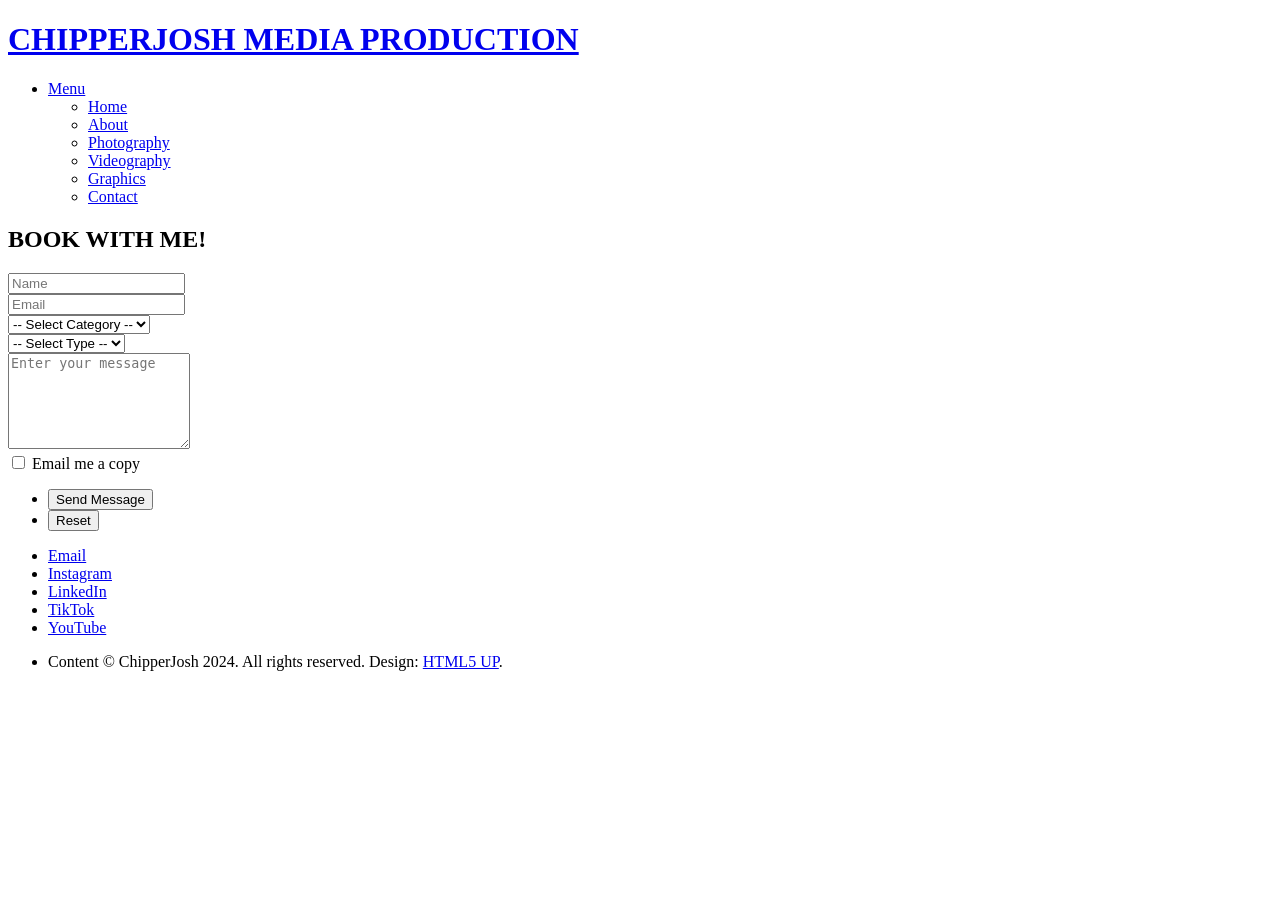
==== contact.html @ 88c37358 "create html files" ====
<!DOCTYPE HTML>

<html>

	<head>
		<title>Photography</title>
		<meta charset="utf-8"/>
		<meta name="viewport" content="width=device-width, initial-scale=1, user-scalable=no"/>
		<link rel="stylesheet" href="assets/css/main.css"/>
		<noscript><link rel="stylesheet" href="assets/css/noscript.css"/></noscript>

		<!-- Add a favicon -->
		<link rel="apple-touch-icon" sizes="180x180" href="favicon_io/apple-touch-icon.png">
		<link rel="icon" type="image/png" sizes="32x32" href="favicon_io/favicon-32x32.png">
		<link rel="icon" type="image/png" sizes="16x16" href="favicon_io/favicon-16x16.png">
		<link rel="manifest" href="favicon_io/site.webmanifest">
	</head>
	
	<body class="is-preload">

		<!-- Page Wrapper -->
			<div id="page-wrapper">

				<!-- Header -->
					<header id="header">
						<h1><a href="index.html">CHIPPERJOSH MEDIA PRODUCTION</a></h1>
						<nav id="nav">
							<ul>
								<li class="special">
									<a href="#menu" class="menuToggle"><span>Menu</span></a>
									<div id="menu">
										<ul>
											<li><a href="index.html">Home</a></li>
											<li><a href="about.html">About</a></li>
											<li><a href="photography.html">Photography</a></li>
											<li><a href="videography.html">Videography</a></li>
											<li><a href="graphics.html">Graphics</a></li>
											<li><a href="contact.html">Contact</a></li>
										</ul>
									</div>
								</li>
							</ul>
						</nav>
					</header>

				<!-- Main -->
					<article id="main">

						<header>
							<h2>BOOK WITH ME!</h2>
						</header>

                        <section id="contact" class="wrapper style5">
                            <div class="inner">
                                <section>
                                    <form method="post" action="#">
                                        <div class="row gtr-uniform">
                                            <div class="col-6 col-12-xsmall">
                                                <input type="text" name="demo-name" id="demo-name" value="" placeholder="Name" />
                                            </div>
                                            <div class="col-6 col-12-xsmall">
                                                <input type="email" name="demo-email" id="demo-email" value="" placeholder="Email" />
                                            </div>
                                            <div class="col-12">
                                                <select name="demo-category" id="demo-category">
                                                    <option value="">-- Select Category --</option>
                                                    <option value="1">Automotive</option>
                                                    <option value="1">Family Photos</option>
                                                    <option value="1">Portraits</option>
                                                    <option value="1">Senior Pictures</option>
                                                    <option value="1">Sports</option>
                                                    <option value="1">Wedding</option>
                                                    <option value="1">Other</option>
                                                </select>
                                            </div>
                                            <div class="col-12">
                                                <select name="demo-category" id="demo-category">
                                                    <option value="">-- Select Type --</option>
                                                    <option value="1">Photography</option>
                                                    <option value="1">Videography</option>
                                                </select>
                                            </div>
                                            <div class="col-12">
                                                <textarea name="demo-message" id="demo-message" placeholder="Enter your message" rows="6"></textarea>
                                            </div>
                                            <div class="col-6 col-12-small">
                                                <input type="checkbox" id="demo-copy" name="demo-copy">
                                                <label for="demo-copy">Email me a copy</label>
                                            </div>
                                            <div class="col-12">
                                                <ul class="actions">
                                                    <li><input type="submit" value="Send Message" class="primary" /></li>
                                                    <li><input type="reset" value="Reset" /></li>
                                                </ul>
                                            </div>
                                        </div>
                                    </form>
                                </section>
                            </div>
                        </section>
                    </article>

				<!-- Footer -->
					<footer id="footer">
						<ul class="icons">
 							<li><a href="mailto:chipperjosh@gmail.com" class="icon solid fa-envelope"><span class="label">Email</span></a></li>
                            <li><a href="https://www.instagram.com/chipperjosh2/" target="_blank" class="icon brands fa-instagram"><span class="label">Instagram</span></a></li>
                            <li><a href="https://www.linkedin.com/in/chipperjosh/" target="_blank" class="icon brands fa-linkedin-in"><span class="label">LinkedIn</span></a></li>
                            <li><a href="https://www.tiktok.com/@chipperjosh?lang=en" target="_blank" class="icon brands fa-tiktok"><span class="label">TikTok</span></a></li>
                            <li><a href="https://www.youtube.com/channel/UCWVZfHTu3kX4EL9fhN_amXw" target="_blank" class="icon brands fa-youtube"><span class="label">YouTube</span></a></li>
						</ul>
						<ul class="copyright">
							 <li class="copyright">Content &copy; ChipperJosh 2024. All rights reserved. Design: <a href="https://html5up.net" target="_blank">HTML5 UP</a>.</li>
						</ul>
					</footer>

			</div>

		<!-- Scripts -->
			<script src="assets/js/jquery.min.js"></script>
			<script src="assets/js/jquery.scrollex.min.js"></script>
			<script src="assets/js/jquery.scrolly.min.js"></script>
			<script src="assets/js/browser.min.js"></script>
			<script src="assets/js/breakpoints.min.js"></script>
			<script src="assets/js/util.js"></script>
			<script src="assets/js/main.js"></script>

	</body>

</html>
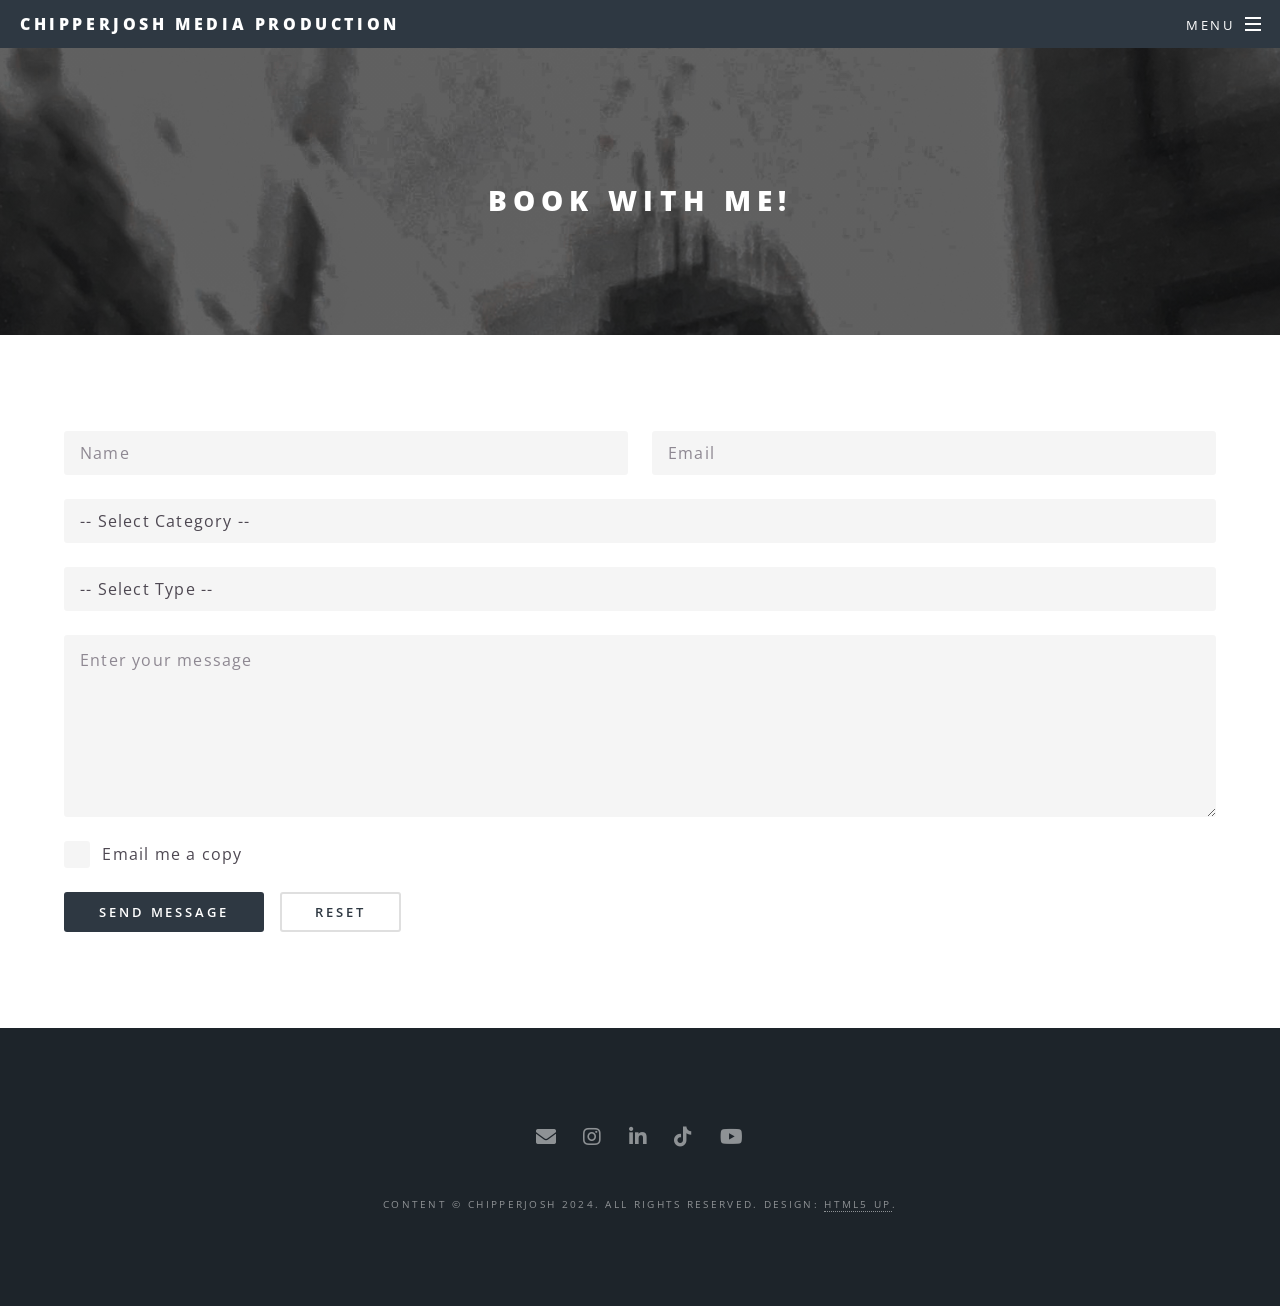
==== commit 93de2312: "Update contact.html" ====
--- a/contact.html
+++ b/contact.html
@@ -78,6 +78,8 @@
                                                     <option value="">-- Select Type --</option>
                                                     <option value="1">Photography</option>
                                                     <option value="1">Videography</option>
+													<option value="1">Graphics</option>
+													<option value="1">Other</option>
                                                 </select>
                                             </div>
                                             <div class="col-12">
--- a/assets/css/main.css
+++ b/assets/css/main.css
@@ -0,0 +1,4385 @@
+@import url(fontawesome-all.min.css);
+@import url("https://fonts.googleapis.com/css?family=Open+Sans:400,400italic,600,600italic,800,800italic");
+
+html,
+body,
+div,
+span,
+applet,
+object,
+iframe,
+h1,
+h2,
+h3,
+h4,
+h5,
+h6,
+p,
+blockquote,
+pre,
+a,
+abbr,
+acronym,
+address,
+big,
+cite,
+code,
+del,
+dfn,
+em,
+img,
+ins,
+kbd,
+q,
+s,
+samp,
+small,
+strike,
+strong,
+sub,
+sup,
+tt,
+var,
+b,
+u,
+i,
+center,
+dl,
+dt,
+dd,
+ol,
+ul,
+li,
+fieldset,
+form,
+label,
+legend,
+table,
+caption,
+tbody,
+tfoot,
+thead,
+tr,
+th,
+td,
+article,
+aside,
+canvas,
+details,
+embed,
+figure,
+figcaption,
+footer,
+header,
+hgroup,
+menu,
+nav,
+output,
+ruby,
+section,
+summary,
+time,
+mark,
+audio,
+video {
+	margin: 0;
+	padding: 0;
+	border: 0;
+	font-size: 100%;
+	font: inherit;
+	vertical-align: baseline
+}
+
+article,
+aside,
+details,
+figcaption,
+figure,
+footer,
+header,
+hgroup,
+menu,
+nav,
+section {
+	display: block
+}
+
+body {
+	line-height: 1
+}
+
+ol,
+ul {
+	list-style: none
+}
+
+blockquote,
+q {
+	quotes: none
+}
+
+blockquote:before,
+blockquote:after,
+q:before,
+q:after {
+	content: '';
+	content: none
+}
+
+table {
+	border-collapse: collapse;
+	border-spacing: 0
+}
+
+body {
+	-webkit-text-size-adjust: none
+}
+
+mark {
+	background-color: transparent;
+	color: inherit
+}
+
+input::-moz-focus-inner {
+	border: 0;
+	padding: 0
+}
+
+input,
+select,
+textarea {
+	-moz-appearance: none;
+	-webkit-appearance: none;
+	-ms-appearance: none;
+	appearance: none
+}
+
+@-ms-viewport {
+	width: device-width
+}
+
+html {
+	box-sizing: border-box
+}
+
+*,
+*:before,
+*:after {
+	box-sizing: inherit
+}
+
+body {
+	background: #2e3842
+}
+
+body.is-preload *,
+body.is-preload *:before,
+body.is-preload *:after {
+	-moz-animation: none !important;
+	-webkit-animation: none !important;
+	-ms-animation: none !important;
+	animation: none !important;
+	-moz-transition: none !important;
+	-webkit-transition: none !important;
+	-ms-transition: none !important;
+	transition: none !important
+}
+
+body,
+input,
+select,
+textarea {
+	color: #fff;
+	font-family: "Open Sans", Helvetica, sans-serif;
+	font-size: 15pt;
+	font-weight: 400;
+	letter-spacing: .075em;
+	line-height: 1.65em
+}
+
+@media screen and (max-width:1680px) {
+
+	body,
+	input,
+	select,
+	textarea {
+		font-size: 13pt
+	}
+}
+
+@media screen and (max-width:1280px) {
+
+	body,
+	input,
+	select,
+	textarea {
+		font-size: 12pt
+	}
+}
+
+@media screen and (max-width:736px) {
+
+	body,
+	input,
+	select,
+	textarea {
+		font-size: 11pt;
+		letter-spacing: .0375em
+	}
+}
+
+a {
+	-moz-transition: color .2s ease, border-bottom-color .2s ease;
+	-webkit-transition: color .2s ease, border-bottom-color .2s ease;
+	-ms-transition: color .2s ease, border-bottom-color .2s ease;
+	transition: color .2s ease, border-bottom-color .2s ease;
+	border-bottom: dotted 1px;
+	color: inherit;
+	text-decoration: none
+}
+
+a:hover {
+	border-bottom-color: transparent
+}
+
+strong,
+b {
+	color: #fff;
+	font-weight: 600
+}
+
+em,
+i {
+	font-style: italic
+}
+
+p {
+	margin: 0 0 2em 0
+}
+
+h1,
+h2,
+h3,
+h4,
+h5,
+h6 {
+	color: #fff;
+	font-weight: 800;
+	letter-spacing: .225em;
+	line-height: 1em;
+	margin: 0 0 1em 0;
+	text-transform: uppercase
+}
+
+h1 a,
+h2 a,
+h3 a,
+h4 a,
+h5 a,
+h6 a {
+	color: inherit;
+	text-decoration: none
+}
+
+h2 {
+	font-size: 1.35em;
+	line-height: 1.75em
+}
+
+@media screen and (max-width:736px) {
+	h2 {
+		font-size: 1.1em;
+		line-height: 1.65em
+	}
+}
+
+h3 {
+	font-size: 1.15em;
+	line-height: 1.75em
+}
+
+@media screen and (max-width:736px) {
+	h3 {
+		font-size: 1em;
+		line-height: 1.65em
+	}
+}
+
+h4 {
+	font-size: 1em;
+	line-height: 1.5em
+}
+
+h5 {
+	font-size: .8em;
+	line-height: 1.5em
+}
+
+h6 {
+	font-size: .7em;
+	line-height: 1.5em
+}
+
+sub {
+	font-size: .8em;
+	position: relative;
+	top: .5em
+}
+
+sup {
+	font-size: .8em;
+	position: relative;
+	top: -0.5em
+}
+
+hr {
+	border: 0;
+	border-bottom: solid 2px #fff;
+	margin: 3em 0
+}
+
+hr.major {
+	margin: 4.5em 0
+}
+
+blockquote {
+	border-left: solid 4px #fff;
+	font-style: italic;
+	margin: 0 0 2em 0;
+	padding: .5em 0 .5em 2em
+}
+
+code {
+	background: rgba(144, 144, 144, 0.25);
+	border-radius: 3px;
+	font-family: "Courier New", monospace;
+	font-size: .9em;
+	letter-spacing: 0;
+	margin: 0 .25em;
+	padding: .25em .65em
+}
+
+pre {
+	-webkit-overflow-scrolling: touch;
+	font-family: "Courier New", monospace;
+	font-size: .9em;
+	margin: 0 0 2em 0
+}
+
+pre code {
+	display: block;
+	line-height: 1.75em;
+	padding: 1em 1.5em;
+	overflow-x: auto
+}
+
+.align-left {
+	text-align: left
+}
+
+.align-center {
+	text-align: center
+}
+
+.align-right {
+	text-align: right
+}
+
+.row {
+	display: flex;
+	flex-wrap: wrap;
+	box-sizing: border-box;
+	align-items: stretch
+}
+
+.row>* {
+	box-sizing: border-box
+}
+
+.row.gtr-uniform>*>:last-child {
+	margin-bottom: 0
+}
+
+.row.aln-left {
+	justify-content: flex-start
+}
+
+.row.aln-center {
+	justify-content: center
+}
+
+.row.aln-right {
+	justify-content: flex-end
+}
+
+.row.aln-top {
+	align-items: flex-start
+}
+
+.row.aln-middle {
+	align-items: center
+}
+
+.row.aln-bottom {
+	align-items: flex-end
+}
+
+.row>.imp {
+	order: -1
+}
+
+.row>.col-1 {
+	width: 8.33333%
+}
+
+.row>.off-1 {
+	margin-left: 8.33333%
+}
+
+.row>.col-2 {
+	width: 16.66667%
+}
+
+.row>.off-2 {
+	margin-left: 16.66667%
+}
+
+.row>.col-3 {
+	width: 25%
+}
+
+.row>.off-3 {
+	margin-left: 25%
+}
+
+.row>.col-4 {
+	width: 33.33333%
+}
+
+.row>.off-4 {
+	margin-left: 33.33333%
+}
+
+.row>.col-5 {
+	width: 41.66667%
+}
+
+.row>.off-5 {
+	margin-left: 41.66667%
+}
+
+.row>.col-6 {
+	width: 50%
+}
+
+.row>.off-6 {
+	margin-left: 50%
+}
+
+.row>.col-7 {
+	width: 58.33333%
+}
+
+.row>.off-7 {
+	margin-left: 58.33333%
+}
+
+.row>.col-8 {
+	width: 66.66667%
+}
+
+.row>.off-8 {
+	margin-left: 66.66667%
+}
+
+.row>.col-9 {
+	width: 75%
+}
+
+.row>.off-9 {
+	margin-left: 75%
+}
+
+.row>.col-10 {
+	width: 83.33333%
+}
+
+.row>.off-10 {
+	margin-left: 83.33333%
+}
+
+.row>.col-11 {
+	width: 91.66667%
+}
+
+.row>.off-11 {
+	margin-left: 91.66667%
+}
+
+.row>.col-12 {
+	width: 100%
+}
+
+.row>.off-12 {
+	margin-left: 100%
+}
+
+.row.gtr-0 {
+	margin-top: 0;
+	margin-left: 0
+}
+
+.row.gtr-0>* {
+	padding: 0
+}
+
+.row.gtr-0.gtr-uniform {
+	margin-top: 0
+}
+
+.row.gtr-0.gtr-uniform>* {
+	padding-top: 0
+}
+
+.row.gtr-25 {
+	margin-top: 0;
+	margin-left: -0.375em
+}
+
+.row.gtr-25>* {
+	padding: 0 0 0 .375em
+}
+
+.row.gtr-25.gtr-uniform {
+	margin-top: -0.375em
+}
+
+.row.gtr-25.gtr-uniform>* {
+	padding-top: .375em
+}
+
+.row.gtr-50 {
+	margin-top: 0;
+	margin-left: -0.75em
+}
+
+.row.gtr-50>* {
+	padding: 0 0 0 .75em
+}
+
+.row.gtr-50.gtr-uniform {
+	margin-top: -0.75em
+}
+
+.row.gtr-50.gtr-uniform>* {
+	padding-top: .75em
+}
+
+.row {
+	margin-top: 0;
+	margin-left: -1.5em
+}
+
+.row>* {
+	padding: 0 0 0 1.5em
+}
+
+.row.gtr-uniform {
+	margin-top: -1.5em
+}
+
+.row.gtr-uniform>* {
+	padding-top: 1.5em
+}
+
+.row.gtr-150 {
+	margin-top: 0;
+	margin-left: -2.25em
+}
+
+.row.gtr-150>* {
+	padding: 0 0 0 2.25em
+}
+
+.row.gtr-150.gtr-uniform {
+	margin-top: -2.25em
+}
+
+.row.gtr-150.gtr-uniform>* {
+	padding-top: 2.25em
+}
+
+.row.gtr-200 {
+	margin-top: 0;
+	margin-left: -3em
+}
+
+.row.gtr-200>* {
+	padding: 0 0 0 3em
+}
+
+.row.gtr-200.gtr-uniform {
+	margin-top: -3em
+}
+
+.row.gtr-200.gtr-uniform>* {
+	padding-top: 3em
+}
+
+@media screen and (max-width:1680px) {
+	.row {
+		display: flex;
+		flex-wrap: wrap;
+		box-sizing: border-box;
+		align-items: stretch
+	}
+
+	.row>* {
+		box-sizing: border-box
+	}
+
+	.row.gtr-uniform>*>:last-child {
+		margin-bottom: 0
+	}
+
+	.row.aln-left {
+		justify-content: flex-start
+	}
+
+	.row.aln-center {
+		justify-content: center
+	}
+
+	.row.aln-right {
+		justify-content: flex-end
+	}
+
+	.row.aln-top {
+		align-items: flex-start
+	}
+
+	.row.aln-middle {
+		align-items: center
+	}
+
+	.row.aln-bottom {
+		align-items: flex-end
+	}
+
+	.row>.imp-xlarge {
+		order: -1
+	}
+
+	.row>.col-1-xlarge {
+		width: 8.33333%
+	}
+
+	.row>.off-1-xlarge {
+		margin-left: 8.33333%
+	}
+
+	.row>.col-2-xlarge {
+		width: 16.66667%
+	}
+
+	.row>.off-2-xlarge {
+		margin-left: 16.66667%
+	}
+
+	.row>.col-3-xlarge {
+		width: 25%
+	}
+
+	.row>.off-3-xlarge {
+		margin-left: 25%
+	}
+
+	.row>.col-4-xlarge {
+		width: 33.33333%
+	}
+
+	.row>.off-4-xlarge {
+		margin-left: 33.33333%
+	}
+
+	.row>.col-5-xlarge {
+		width: 41.66667%
+	}
+
+	.row>.off-5-xlarge {
+		margin-left: 41.66667%
+	}
+
+	.row>.col-6-xlarge {
+		width: 50%
+	}
+
+	.row>.off-6-xlarge {
+		margin-left: 50%
+	}
+
+	.row>.col-7-xlarge {
+		width: 58.33333%
+	}
+
+	.row>.off-7-xlarge {
+		margin-left: 58.33333%
+	}
+
+	.row>.col-8-xlarge {
+		width: 66.66667%
+	}
+
+	.row>.off-8-xlarge {
+		margin-left: 66.66667%
+	}
+
+	.row>.col-9-xlarge {
+		width: 75%
+	}
+
+	.row>.off-9-xlarge {
+		margin-left: 75%
+	}
+
+	.row>.col-10-xlarge {
+		width: 83.33333%
+	}
+
+	.row>.off-10-xlarge {
+		margin-left: 83.33333%
+	}
+
+	.row>.col-11-xlarge {
+		width: 91.66667%
+	}
+
+	.row>.off-11-xlarge {
+		margin-left: 91.66667%
+	}
+
+	.row>.col-12-xlarge {
+		width: 100%
+	}
+
+	.row>.off-12-xlarge {
+		margin-left: 100%
+	}
+
+	.row.gtr-0 {
+		margin-top: 0;
+		margin-left: 0
+	}
+
+	.row.gtr-0>* {
+		padding: 0
+	}
+
+	.row.gtr-0.gtr-uniform {
+		margin-top: 0
+	}
+
+	.row.gtr-0.gtr-uniform>* {
+		padding-top: 0
+	}
+
+	.row.gtr-25 {
+		margin-top: 0;
+		margin-left: -0.375em
+	}
+
+	.row.gtr-25>* {
+		padding: 0 0 0 .375em
+	}
+
+	.row.gtr-25.gtr-uniform {
+		margin-top: -0.375em
+	}
+
+	.row.gtr-25.gtr-uniform>* {
+		padding-top: .375em
+	}
+
+	.row.gtr-50 {
+		margin-top: 0;
+		margin-left: -0.75em
+	}
+
+	.row.gtr-50>* {
+		padding: 0 0 0 .75em
+	}
+
+	.row.gtr-50.gtr-uniform {
+		margin-top: -0.75em
+	}
+
+	.row.gtr-50.gtr-uniform>* {
+		padding-top: .75em
+	}
+
+	.row {
+		margin-top: 0;
+		margin-left: -1.5em
+	}
+
+	.row>* {
+		padding: 0 0 0 1.5em
+	}
+
+	.row.gtr-uniform {
+		margin-top: -1.5em
+	}
+
+	.row.gtr-uniform>* {
+		padding-top: 1.5em
+	}
+
+	.row.gtr-150 {
+		margin-top: 0;
+		margin-left: -2.25em
+	}
+
+	.row.gtr-150>* {
+		padding: 0 0 0 2.25em
+	}
+
+	.row.gtr-150.gtr-uniform {
+		margin-top: -2.25em
+	}
+
+	.row.gtr-150.gtr-uniform>* {
+		padding-top: 2.25em
+	}
+
+	.row.gtr-200 {
+		margin-top: 0;
+		margin-left: -3em
+	}
+
+	.row.gtr-200>* {
+		padding: 0 0 0 3em
+	}
+
+	.row.gtr-200.gtr-uniform {
+		margin-top: -3em
+	}
+
+	.row.gtr-200.gtr-uniform>* {
+		padding-top: 3em
+	}
+}
+
+@media screen and (max-width:1280px) {
+	.row {
+		display: flex;
+		flex-wrap: wrap;
+		box-sizing: border-box;
+		align-items: stretch
+	}
+
+	.row>* {
+		box-sizing: border-box
+	}
+
+	.row.gtr-uniform>*>:last-child {
+		margin-bottom: 0
+	}
+
+	.row.aln-left {
+		justify-content: flex-start
+	}
+
+	.row.aln-center {
+		justify-content: center
+	}
+
+	.row.aln-right {
+		justify-content: flex-end
+	}
+
+	.row.aln-top {
+		align-items: flex-start
+	}
+
+	.row.aln-middle {
+		align-items: center
+	}
+
+	.row.aln-bottom {
+		align-items: flex-end
+	}
+
+	.row>.imp-large {
+		order: -1
+	}
+
+	.row>.col-1-large {
+		width: 8.33333%
+	}
+
+	.row>.off-1-large {
+		margin-left: 8.33333%
+	}
+
+	.row>.col-2-large {
+		width: 16.66667%
+	}
+
+	.row>.off-2-large {
+		margin-left: 16.66667%
+	}
+
+	.row>.col-3-large {
+		width: 25%
+	}
+
+	.row>.off-3-large {
+		margin-left: 25%
+	}
+
+	.row>.col-4-large {
+		width: 33.33333%
+	}
+
+	.row>.off-4-large {
+		margin-left: 33.33333%
+	}
+
+	.row>.col-5-large {
+		width: 41.66667%
+	}
+
+	.row>.off-5-large {
+		margin-left: 41.66667%
+	}
+
+	.row>.col-6-large {
+		width: 50%
+	}
+
+	.row>.off-6-large {
+		margin-left: 50%
+	}
+
+	.row>.col-7-large {
+		width: 58.33333%
+	}
+
+	.row>.off-7-large {
+		margin-left: 58.33333%
+	}
+
+	.row>.col-8-large {
+		width: 66.66667%
+	}
+
+	.row>.off-8-large {
+		margin-left: 66.66667%
+	}
+
+	.row>.col-9-large {
+		width: 75%
+	}
+
+	.row>.off-9-large {
+		margin-left: 75%
+	}
+
+	.row>.col-10-large {
+		width: 83.33333%
+	}
+
+	.row>.off-10-large {
+		margin-left: 83.33333%
+	}
+
+	.row>.col-11-large {
+		width: 91.66667%
+	}
+
+	.row>.off-11-large {
+		margin-left: 91.66667%
+	}
+
+	.row>.col-12-large {
+		width: 100%
+	}
+
+	.row>.off-12-large {
+		margin-left: 100%
+	}
+
+	.row.gtr-0 {
+		margin-top: 0;
+		margin-left: 0
+	}
+
+	.row.gtr-0>* {
+		padding: 0
+	}
+
+	.row.gtr-0.gtr-uniform {
+		margin-top: 0
+	}
+
+	.row.gtr-0.gtr-uniform>* {
+		padding-top: 0
+	}
+
+	.row.gtr-25 {
+		margin-top: 0;
+		margin-left: -0.375em
+	}
+
+	.row.gtr-25>* {
+		padding: 0 0 0 .375em
+	}
+
+	.row.gtr-25.gtr-uniform {
+		margin-top: -0.375em
+	}
+
+	.row.gtr-25.gtr-uniform>* {
+		padding-top: .375em
+	}
+
+	.row.gtr-50 {
+		margin-top: 0;
+		margin-left: -0.75em
+	}
+
+	.row.gtr-50>* {
+		padding: 0 0 0 .75em
+	}
+
+	.row.gtr-50.gtr-uniform {
+		margin-top: -0.75em
+	}
+
+	.row.gtr-50.gtr-uniform>* {
+		padding-top: .75em
+	}
+
+	.row {
+		margin-top: 0;
+		margin-left: -1.5em
+	}
+
+	.row>* {
+		padding: 0 0 0 1.5em
+	}
+
+	.row.gtr-uniform {
+		margin-top: -1.5em
+	}
+
+	.row.gtr-uniform>* {
+		padding-top: 1.5em
+	}
+
+	.row.gtr-150 {
+		margin-top: 0;
+		margin-left: -2.25em
+	}
+
+	.row.gtr-150>* {
+		padding: 0 0 0 2.25em
+	}
+
+	.row.gtr-150.gtr-uniform {
+		margin-top: -2.25em
+	}
+
+	.row.gtr-150.gtr-uniform>* {
+		padding-top: 2.25em
+	}
+
+	.row.gtr-200 {
+		margin-top: 0;
+		margin-left: -3em
+	}
+
+	.row.gtr-200>* {
+		padding: 0 0 0 3em
+	}
+
+	.row.gtr-200.gtr-uniform {
+		margin-top: -3em
+	}
+
+	.row.gtr-200.gtr-uniform>* {
+		padding-top: 3em
+	}
+}
+
+@media screen and (max-width:980px) {
+	.row {
+		display: flex;
+		flex-wrap: wrap;
+		box-sizing: border-box;
+		align-items: stretch
+	}
+
+	.row>* {
+		box-sizing: border-box
+	}
+
+	.row.gtr-uniform>*>:last-child {
+		margin-bottom: 0
+	}
+
+	.row.aln-left {
+		justify-content: flex-start
+	}
+
+	.row.aln-center {
+		justify-content: center
+	}
+
+	.row.aln-right {
+		justify-content: flex-end
+	}
+
+	.row.aln-top {
+		align-items: flex-start
+	}
+
+	.row.aln-middle {
+		align-items: center
+	}
+
+	.row.aln-bottom {
+		align-items: flex-end
+	}
+
+	.row>.imp-medium {
+		order: -1
+	}
+
+	.row>.col-1-medium {
+		width: 8.33333%
+	}
+
+	.row>.off-1-medium {
+		margin-left: 8.33333%
+	}
+
+	.row>.col-2-medium {
+		width: 16.66667%
+	}
+
+	.row>.off-2-medium {
+		margin-left: 16.66667%
+	}
+
+	.row>.col-3-medium {
+		width: 25%
+	}
+
+	.row>.off-3-medium {
+		margin-left: 25%
+	}
+
+	.row>.col-4-medium {
+		width: 33.33333%
+	}
+
+	.row>.off-4-medium {
+		margin-left: 33.33333%
+	}
+
+	.row>.col-5-medium {
+		width: 41.66667%
+	}
+
+	.row>.off-5-medium {
+		margin-left: 41.66667%
+	}
+
+	.row>.col-6-medium {
+		width: 50%
+	}
+
+	.row>.off-6-medium {
+		margin-left: 50%
+	}
+
+	.row>.col-7-medium {
+		width: 58.33333%
+	}
+
+	.row>.off-7-medium {
+		margin-left: 58.33333%
+	}
+
+	.row>.col-8-medium {
+		width: 66.66667%
+	}
+
+	.row>.off-8-medium {
+		margin-left: 66.66667%
+	}
+
+	.row>.col-9-medium {
+		width: 75%
+	}
+
+	.row>.off-9-medium {
+		margin-left: 75%
+	}
+
+	.row>.col-10-medium {
+		width: 83.33333%
+	}
+
+	.row>.off-10-medium {
+		margin-left: 83.33333%
+	}
+
+	.row>.col-11-medium {
+		width: 91.66667%
+	}
+
+	.row>.off-11-medium {
+		margin-left: 91.66667%
+	}
+
+	.row>.col-12-medium {
+		width: 100%
+	}
+
+	.row>.off-12-medium {
+		margin-left: 100%
+	}
+
+	.row.gtr-0 {
+		margin-top: 0;
+		margin-left: 0
+	}
+
+	.row.gtr-0>* {
+		padding: 0
+	}
+
+	.row.gtr-0.gtr-uniform {
+		margin-top: 0
+	}
+
+	.row.gtr-0.gtr-uniform>* {
+		padding-top: 0
+	}
+
+	.row.gtr-25 {
+		margin-top: 0;
+		margin-left: -0.375em
+	}
+
+	.row.gtr-25>* {
+		padding: 0 0 0 .375em
+	}
+
+	.row.gtr-25.gtr-uniform {
+		margin-top: -0.375em
+	}
+
+	.row.gtr-25.gtr-uniform>* {
+		padding-top: .375em
+	}
+
+	.row.gtr-50 {
+		margin-top: 0;
+		margin-left: -0.75em
+	}
+
+	.row.gtr-50>* {
+		padding: 0 0 0 .75em
+	}
+
+	.row.gtr-50.gtr-uniform {
+		margin-top: -0.75em
+	}
+
+	.row.gtr-50.gtr-uniform>* {
+		padding-top: .75em
+	}
+
+	.row {
+		margin-top: 0;
+		margin-left: -1.5em
+	}
+
+	.row>* {
+		padding: 0 0 0 1.5em
+	}
+
+	.row.gtr-uniform {
+		margin-top: -1.5em
+	}
+
+	.row.gtr-uniform>* {
+		padding-top: 1.5em
+	}
+
+	.row.gtr-150 {
+		margin-top: 0;
+		margin-left: -2.25em
+	}
+
+	.row.gtr-150>* {
+		padding: 0 0 0 2.25em
+	}
+
+	.row.gtr-150.gtr-uniform {
+		margin-top: -2.25em
+	}
+
+	.row.gtr-150.gtr-uniform>* {
+		padding-top: 2.25em
+	}
+
+	.row.gtr-200 {
+		margin-top: 0;
+		margin-left: -3em
+	}
+
+	.row.gtr-200>* {
+		padding: 0 0 0 3em
+	}
+
+	.row.gtr-200.gtr-uniform {
+		margin-top: -3em
+	}
+
+	.row.gtr-200.gtr-uniform>* {
+		padding-top: 3em
+	}
+}
+
+@media screen and (max-width:736px) {
+	.row {
+		display: flex;
+		flex-wrap: wrap;
+		box-sizing: border-box;
+		align-items: stretch
+	}
+
+	.row>* {
+		box-sizing: border-box
+	}
+
+	.row.gtr-uniform>*>:last-child {
+		margin-bottom: 0
+	}
+
+	.row.aln-left {
+		justify-content: flex-start
+	}
+
+	.row.aln-center {
+		justify-content: center
+	}
+
+	.row.aln-right {
+		justify-content: flex-end
+	}
+
+	.row.aln-top {
+		align-items: flex-start
+	}
+
+	.row.aln-middle {
+		align-items: center
+	}
+
+	.row.aln-bottom {
+		align-items: flex-end
+	}
+
+	.row>.imp-small {
+		order: -1
+	}
+
+	.row>.col-1-small {
+		width: 8.33333%
+	}
+
+	.row>.off-1-small {
+		margin-left: 8.33333%
+	}
+
+	.row>.col-2-small {
+		width: 16.66667%
+	}
+
+	.row>.off-2-small {
+		margin-left: 16.66667%
+	}
+
+	.row>.col-3-small {
+		width: 25%
+	}
+
+	.row>.off-3-small {
+		margin-left: 25%
+	}
+
+	.row>.col-4-small {
+		width: 33.33333%
+	}
+
+	.row>.off-4-small {
+		margin-left: 33.33333%
+	}
+
+	.row>.col-5-small {
+		width: 41.66667%
+	}
+
+	.row>.off-5-small {
+		margin-left: 41.66667%
+	}
+
+	.row>.col-6-small {
+		width: 50%
+	}
+
+	.row>.off-6-small {
+		margin-left: 50%
+	}
+
+	.row>.col-7-small {
+		width: 58.33333%
+	}
+
+	.row>.off-7-small {
+		margin-left: 58.33333%
+	}
+
+	.row>.col-8-small {
+		width: 66.66667%
+	}
+
+	.row>.off-8-small {
+		margin-left: 66.66667%
+	}
+
+	.row>.col-9-small {
+		width: 75%
+	}
+
+	.row>.off-9-small {
+		margin-left: 75%
+	}
+
+	.row>.col-10-small {
+		width: 83.33333%
+	}
+
+	.row>.off-10-small {
+		margin-left: 83.33333%
+	}
+
+	.row>.col-11-small {
+		width: 91.66667%
+	}
+
+	.row>.off-11-small {
+		margin-left: 91.66667%
+	}
+
+	.row>.col-12-small {
+		width: 100%
+	}
+
+	.row>.off-12-small {
+		margin-left: 100%
+	}
+
+	.row.gtr-0 {
+		margin-top: 0;
+		margin-left: 0
+	}
+
+	.row.gtr-0>* {
+		padding: 0
+	}
+
+	.row.gtr-0.gtr-uniform {
+		margin-top: 0
+	}
+
+	.row.gtr-0.gtr-uniform>* {
+		padding-top: 0
+	}
+
+	.row.gtr-25 {
+		margin-top: 0;
+		margin-left: -0.375em
+	}
+
+	.row.gtr-25>* {
+		padding: 0 0 0 .375em
+	}
+
+	.row.gtr-25.gtr-uniform {
+		margin-top: -0.375em
+	}
+
+	.row.gtr-25.gtr-uniform>* {
+		padding-top: .375em
+	}
+
+	.row.gtr-50 {
+		margin-top: 0;
+		margin-left: -0.75em
+	}
+
+	.row.gtr-50>* {
+		padding: 0 0 0 .75em
+	}
+
+	.row.gtr-50.gtr-uniform {
+		margin-top: -0.75em
+	}
+
+	.row.gtr-50.gtr-uniform>* {
+		padding-top: .75em
+	}
+
+	.row {
+		margin-top: 0;
+		margin-left: -1.5em
+	}
+
+	.row>* {
+		padding: 0 0 0 1.5em
+	}
+
+	.row.gtr-uniform {
+		margin-top: -1.5em
+	}
+
+	.row.gtr-uniform>* {
+		padding-top: 1.5em
+	}
+
+	.row.gtr-150 {
+		margin-top: 0;
+		margin-left: -2.25em
+	}
+
+	.row.gtr-150>* {
+		padding: 0 0 0 2.25em
+	}
+
+	.row.gtr-150.gtr-uniform {
+		margin-top: -2.25em
+	}
+
+	.row.gtr-150.gtr-uniform>* {
+		padding-top: 2.25em
+	}
+
+	.row.gtr-200 {
+		margin-top: 0;
+		margin-left: -3em
+	}
+
+	.row.gtr-200>* {
+		padding: 0 0 0 3em
+	}
+
+	.row.gtr-200.gtr-uniform {
+		margin-top: -3em
+	}
+
+	.row.gtr-200.gtr-uniform>* {
+		padding-top: 3em
+	}
+}
+
+@media screen and (max-width:480px) {
+	.row {
+		display: flex;
+		flex-wrap: wrap;
+		box-sizing: border-box;
+		align-items: stretch
+	}
+
+	.row>* {
+		box-sizing: border-box
+	}
+
+	.row.gtr-uniform>*>:last-child {
+		margin-bottom: 0
+	}
+
+	.row.aln-left {
+		justify-content: flex-start
+	}
+
+	.row.aln-center {
+		justify-content: center
+	}
+
+	.row.aln-right {
+		justify-content: flex-end
+	}
+
+	.row.aln-top {
+		align-items: flex-start
+	}
+
+	.row.aln-middle {
+		align-items: center
+	}
+
+	.row.aln-bottom {
+		align-items: flex-end
+	}
+
+	.row>.imp-xsmall {
+		order: -1
+	}
+
+	.row>.col-1-xsmall {
+		width: 8.33333%
+	}
+
+	.row>.off-1-xsmall {
+		margin-left: 8.33333%
+	}
+
+	.row>.col-2-xsmall {
+		width: 16.66667%
+	}
+
+	.row>.off-2-xsmall {
+		margin-left: 16.66667%
+	}
+
+	.row>.col-3-xsmall {
+		width: 25%
+	}
+
+	.row>.off-3-xsmall {
+		margin-left: 25%
+	}
+
+	.row>.col-4-xsmall {
+		width: 33.33333%
+	}
+
+	.row>.off-4-xsmall {
+		margin-left: 33.33333%
+	}
+
+	.row>.col-5-xsmall {
+		width: 41.66667%
+	}
+
+	.row>.off-5-xsmall {
+		margin-left: 41.66667%
+	}
+
+	.row>.col-6-xsmall {
+		width: 50%
+	}
+
+	.row>.off-6-xsmall {
+		margin-left: 50%
+	}
+
+	.row>.col-7-xsmall {
+		width: 58.33333%
+	}
+
+	.row>.off-7-xsmall {
+		margin-left: 58.33333%
+	}
+
+	.row>.col-8-xsmall {
+		width: 66.66667%
+	}
+
+	.row>.off-8-xsmall {
+		margin-left: 66.66667%
+	}
+
+	.row>.col-9-xsmall {
+		width: 75%
+	}
+
+	.row>.off-9-xsmall {
+		margin-left: 75%
+	}
+
+	.row>.col-10-xsmall {
+		width: 83.33333%
+	}
+
+	.row>.off-10-xsmall {
+		margin-left: 83.33333%
+	}
+
+	.row>.col-11-xsmall {
+		width: 91.66667%
+	}
+
+	.row>.off-11-xsmall {
+		margin-left: 91.66667%
+	}
+
+	.row>.col-12-xsmall {
+		width: 100%
+	}
+
+	.row>.off-12-xsmall {
+		margin-left: 100%
+	}
+
+	.row.gtr-0 {
+		margin-top: 0;
+		margin-left: 0
+	}
+
+	.row.gtr-0>* {
+		padding: 0
+	}
+
+	.row.gtr-0.gtr-uniform {
+		margin-top: 0
+	}
+
+	.row.gtr-0.gtr-uniform>* {
+		padding-top: 0
+	}
+
+	.row.gtr-25 {
+		margin-top: 0;
+		margin-left: -0.375em
+	}
+
+	.row.gtr-25>* {
+		padding: 0 0 0 .375em
+	}
+
+	.row.gtr-25.gtr-uniform {
+		margin-top: -0.375em
+	}
+
+	.row.gtr-25.gtr-uniform>* {
+		padding-top: .375em
+	}
+
+	.row.gtr-50 {
+		margin-top: 0;
+		margin-left: -0.75em
+	}
+
+	.row.gtr-50>* {
+		padding: 0 0 0 .75em
+	}
+
+	.row.gtr-50.gtr-uniform {
+		margin-top: -0.75em
+	}
+
+	.row.gtr-50.gtr-uniform>* {
+		padding-top: .75em
+	}
+
+	.row {
+		margin-top: 0;
+		margin-left: -1.5em
+	}
+
+	.row>* {
+		padding: 0 0 0 1.5em
+	}
+
+	.row.gtr-uniform {
+		margin-top: -1.5em
+	}
+
+	.row.gtr-uniform>* {
+		padding-top: 1.5em
+	}
+
+	.row.gtr-150 {
+		margin-top: 0;
+		margin-left: -2.25em
+	}
+
+	.row.gtr-150>* {
+		padding: 0 0 0 2.25em
+	}
+
+	.row.gtr-150.gtr-uniform {
+		margin-top: -2.25em
+	}
+
+	.row.gtr-150.gtr-uniform>* {
+		padding-top: 2.25em
+	}
+
+	.row.gtr-200 {
+		margin-top: 0;
+		margin-left: -3em
+	}
+
+	.row.gtr-200>* {
+		padding: 0 0 0 3em
+	}
+
+	.row.gtr-200.gtr-uniform {
+		margin-top: -3em
+	}
+
+	.row.gtr-200.gtr-uniform>* {
+		padding-top: 3em
+	}
+}
+
+section.special,
+article.special {
+	text-align: center
+}
+
+header p {
+	color: rgba(255, 255, 255, 0.5);
+	position: relative;
+	top: -0.25em
+}
+
+header h3+p {
+	font-size: 1.1em
+}
+
+header h4+p,
+header h5+p,
+header h6+p {
+	font-size: .9em
+}
+
+header.major {
+	margin: 0 0 3.5em 0
+}
+
+header.major h2,
+header.major h3,
+header.major h4,
+header.major h5,
+header.major h6 {
+	border-bottom: solid 2px #fff;
+	display: inline-block;
+	padding-bottom: 1em;
+	position: relative
+}
+
+header.major h2:after,
+header.major h3:after,
+header.major h4:after,
+header.major h5:after,
+header.major h6:after {
+	content: '';
+	display: block;
+	height: 1px
+}
+
+header.major p {
+	color: #fff;
+	top: 0
+}
+
+@media screen and (max-width:736px) {
+	header.major {
+		margin: 0 0 2em 0
+	}
+}
+
+@media screen and (max-width:980px) {
+	header br {
+		display: none
+	}
+}
+
+form {
+	margin: 0 0 2em 0
+}
+
+label {
+	color: #fff;
+	display: block;
+	font-size: .9em;
+	font-weight: 600;
+	margin: 0 0 1em 0
+}
+
+input[type="text"],
+input[type="password"],
+input[type="email"],
+select,
+textarea {
+	-moz-appearance: none;
+	-webkit-appearance: none;
+	-ms-appearance: none;
+	appearance: none;
+	background-color: rgba(144, 144, 144, 0.25);
+	border-radius: 3px;
+	border: 0;
+	color: inherit;
+	display: block;
+	outline: 0;
+	padding: 0 1em;
+	text-decoration: none;
+	width: 100%
+}
+
+input[type="text"]:invalid,
+input[type="password"]:invalid,
+input[type="email"]:invalid,
+select:invalid,
+textarea:invalid {
+	box-shadow: none
+}
+
+input[type="text"]:focus,
+input[type="password"]:focus,
+input[type="email"]:focus,
+select:focus,
+textarea:focus {
+	box-shadow: 0 0 0 2px #21b2a6
+}
+
+select {
+	background-size: 1.25em;
+	background-repeat: no-repeat;
+	background-position: calc(100% - 1em) center;
+	height: 2.75em;
+	padding-right: 2.75em;
+	text-overflow: ellipsis
+}
+
+select:focus::-ms-value {
+	background-color: transparent
+}
+
+select::-ms-expand {
+	display: none
+}
+
+input[type="text"],
+input[type="password"],
+input[type="email"],
+select {
+	height: 2.75em
+}
+
+textarea {
+	padding: .75em 1em
+}
+
+input[type="checkbox"],
+input[type="radio"] {
+	-moz-appearance: none;
+	-webkit-appearance: none;
+	-ms-appearance: none;
+	appearance: none;
+	display: block;
+	float: left;
+	margin-right: -2em;
+	opacity: 0;
+	width: 1em;
+	z-index: -1
+}
+
+input[type="checkbox"]+label,
+input[type="radio"]+label {
+	text-decoration: none;
+	color: #fff;
+	cursor: pointer;
+	display: inline-block;
+	font-size: 1em;
+	font-weight: 400;
+	padding-left: 2.4em;
+	padding-right: .75em;
+	position: relative
+}
+
+input[type="checkbox"]+label:before,
+input[type="radio"]+label:before {
+	-moz-osx-font-smoothing: grayscale;
+	-webkit-font-smoothing: antialiased;
+	display: inline-block;
+	font-style: normal;
+	font-variant: normal;
+	text-rendering: auto;
+	line-height: 1;
+	text-transform: none !important;
+	font-family: 'Font Awesome 5 Free';
+	font-weight: 900
+}
+
+input[type="checkbox"]+label:before,
+input[type="radio"]+label:before {
+	background: rgba(144, 144, 144, 0.25);
+	border-radius: 3px;
+	content: '';
+	display: inline-block;
+	font-size: .8em;
+	height: 2.0625em;
+	left: 0;
+	line-height: 2.0625em;
+	position: absolute;
+	text-align: center;
+	top: 0;
+	width: 2.0625em
+}
+
+input[type="checkbox"]:checked+label:before,
+input[type="radio"]:checked+label:before {
+	background: #2e3842;
+	color: #fff;
+	content: '\f00c'
+}
+
+input[type="checkbox"]:focus+label:before,
+input[type="radio"]:focus+label:before {
+	box-shadow: 0 0 0 2px #21b2a6
+}
+
+input[type="checkbox"]+label:before {
+	border-radius: 3px
+}
+
+input[type="radio"]+label:before {
+	border-radius: 100%
+}
+
+::-webkit-input-placeholder {
+	color: rgba(255, 255, 255, 0.5) !important;
+	opacity: 1.0
+}
+
+:-moz-placeholder {
+	color: rgba(255, 255, 255, 0.5) !important;
+	opacity: 1.0
+}
+
+::-moz-placeholder {
+	color: rgba(255, 255, 255, 0.5) !important;
+	opacity: 1.0
+}
+
+:-ms-input-placeholder {
+	color: rgba(255, 255, 255, 0.5) !important;
+	opacity: 1.0
+}
+
+.box {
+	border-radius: 3px;
+	border: solid 2px #fff;
+	margin-bottom: 2em;
+	padding: 1.5em
+}
+
+.box>:last-child,
+.box>:last-child>:last-child,
+.box>:last-child>:last-child>:last-child {
+	margin-bottom: 0
+}
+
+.box.alt {
+	border: 0;
+	border-radius: 0;
+	padding: 0
+}
+
+.icon {
+	text-decoration: none;
+	border-bottom: 0;
+	position: relative
+}
+
+.icon:before {
+	-moz-osx-font-smoothing: grayscale;
+	-webkit-font-smoothing: antialiased;
+	display: inline-block;
+	font-style: normal;
+	font-variant: normal;
+	text-rendering: auto;
+	line-height: 1;
+	text-transform: none !important;
+	font-family: 'Font Awesome 5 Free';
+	font-weight: 400
+}
+
+.icon>.label {
+	display: none
+}
+
+.icon:before {
+	line-height: inherit
+}
+
+.icon.solid:before {
+	font-weight: 900
+}
+
+.icon.brands:before {
+	font-family: 'Font Awesome 5 Brands'
+}
+
+.icon.major {
+	-moz-transform: rotate(-45deg);
+	-webkit-transform: rotate(-45deg);
+	-ms-transform: rotate(-45deg);
+	transform: rotate(-45deg);
+	border-radius: 3px;
+	border: solid 2px #fff;
+	display: inline-block;
+	font-size: 1.35em;
+	height: calc(3em+2px);
+	line-height: 3em;
+	text-align: center;
+	width: calc(3em+2px)
+}
+
+.icon.major:before {
+	-moz-transform: rotate(45deg);
+	-webkit-transform: rotate(45deg);
+	-ms-transform: rotate(45deg);
+	transform: rotate(45deg);
+	display: inline-block;
+	font-size: 1.5em
+}
+
+@media screen and (max-width:736px) {
+	.icon.major {
+		font-size: 1em
+	}
+}
+
+.icon.style1 {
+	color: #0fc
+}
+
+.icon.style2 {
+	color: #00f0ff
+}
+
+.icon.style3 {
+	color: #76ddff
+}
+
+.image {
+	border-radius: 3px;
+	border: 0;
+	display: inline-block;
+	position: relative
+}
+
+.image img {
+	border-radius: 3px;
+	display: block
+}
+
+.image.left {
+	float: left;
+	margin: 0 2em 2em 0;
+	top: .25em
+}
+
+.image.right {
+	float: right;
+	margin: 0 0 2em 2em;
+	top: .25em
+}
+
+.image.left,
+.image.right {
+	max-width: 40%
+}
+
+.image.left img,
+.image.right img {
+	width: 100%
+}
+
+.image.fit {
+	display: block;
+	margin: 0 0 2em 0;
+	width: 100%
+}
+
+.image.fit img {
+	width: 100%
+}
+
+ol {
+	list-style: decimal;
+	margin: 0 0 2em 0;
+	padding-left: 1.25em
+}
+
+ol li {
+	padding-left: .25em
+}
+
+ul {
+	list-style: disc;
+	margin: 0 0 2em 0;
+	padding-left: 1em
+}
+
+ul li {
+	padding-left: .5em
+}
+
+ul.alt {
+	list-style: none;
+	padding-left: 0
+}
+
+ul.alt li {
+	border-top: solid 1px #fff;
+	padding: .5em 0
+}
+
+ul.alt li:first-child {
+	border-top: 0;
+	padding-top: 0
+}
+
+dl {
+	margin: 0 0 2em 0
+}
+
+ul.actions {
+	display: -moz-flex;
+	display: -webkit-flex;
+	display: -ms-flex;
+	display: flex;
+	cursor: default;
+	list-style: none;
+	margin-left: -1em;
+	padding-left: 0
+}
+
+ul.actions li {
+	padding: 0 0 0 1em;
+	vertical-align: middle
+}
+
+ul.actions.special {
+	-moz-justify-content: center;
+	-webkit-justify-content: center;
+	-ms-justify-content: center;
+	justify-content: center;
+	width: 100%;
+	margin-left: 0
+}
+
+ul.actions.special li:first-child {
+	padding-left: 0
+}
+
+ul.actions.stacked {
+	-moz-flex-direction: column;
+	-webkit-flex-direction: column;
+	-ms-flex-direction: column;
+	flex-direction: column;
+	margin-left: 0
+}
+
+ul.actions.stacked li {
+	padding: 1em 0 0 0
+}
+
+ul.actions.stacked li:first-child {
+	padding-top: 0
+}
+
+ul.actions.fit {
+	width: calc(100%+1em)
+}
+
+ul.actions.fit li {
+	-moz-flex-grow: 1;
+	-webkit-flex-grow: 1;
+	-ms-flex-grow: 1;
+	flex-grow: 1;
+	-moz-flex-shrink: 1;
+	-webkit-flex-shrink: 1;
+	-ms-flex-shrink: 1;
+	flex-shrink: 1;
+	width: 100%
+}
+
+ul.actions.fit li>* {
+	width: 100%
+}
+
+ul.actions.fit.stacked {
+	width: 100%
+}
+
+@media screen and (max-width:480px) {
+	ul.actions:not(.fixed) {
+		-moz-flex-direction: column;
+		-webkit-flex-direction: column;
+		-ms-flex-direction: column;
+		flex-direction: column;
+		margin-left: 0;
+		width: 100% !important
+	}
+
+	ul.actions:not(.fixed) li {
+		-moz-flex-grow: 1;
+		-webkit-flex-grow: 1;
+		-ms-flex-grow: 1;
+		flex-grow: 1;
+		-moz-flex-shrink: 1;
+		-webkit-flex-shrink: 1;
+		-ms-flex-shrink: 1;
+		flex-shrink: 1;
+		padding: 1em 0 0 0;
+		text-align: center;
+		width: 100%
+	}
+
+	ul.actions:not(.fixed) li>* {
+		width: 100%
+	}
+
+	ul.actions:not(.fixed) li:first-child {
+		padding-top: 0
+	}
+
+	ul.actions:not(.fixed) li input[type="submit"],
+	ul.actions:not(.fixed) li input[type="reset"],
+	ul.actions:not(.fixed) li input[type="button"],
+	ul.actions:not(.fixed) li button,
+	ul.actions:not(.fixed) li .button {
+		width: 100%
+	}
+
+	ul.actions:not(.fixed) li input[type="submit"].icon:before,
+	ul.actions:not(.fixed) li input[type="reset"].icon:before,
+	ul.actions:not(.fixed) li input[type="button"].icon:before,
+	ul.actions:not(.fixed) li button.icon:before,
+	ul.actions:not(.fixed) li .button.icon:before {
+		margin-left: -0.5em
+	}
+}
+
+ul.icons {
+	cursor: default;
+	list-style: none;
+	padding-left: 0
+}
+
+ul.icons li {
+	display: inline-block;
+	padding: 0 1em 0 0
+}
+
+ul.icons li:last-child {
+	padding-right: 0 !important
+}
+
+ul.icons.major {
+	padding: 1em 0
+}
+
+ul.icons.major li {
+	padding-right: 3.5em
+}
+
+@media screen and (max-width:736px) {
+	ul.icons.major li {
+		padding: 0 1em !important
+	}
+}
+
+.table-wrapper {
+	-webkit-overflow-scrolling: touch;
+	overflow-x: auto
+}
+
+table {
+	margin: 0 0 2em 0;
+	width: 100%
+}
+
+table tbody tr {
+	border: solid 1px #fff;
+	border-left: 0;
+	border-right: 0
+}
+
+table tbody tr:nth-child(2n+1) {
+	background-color: rgba(144, 144, 144, 0.25)
+}
+
+table td {
+	padding: .75em .75em
+}
+
+table th {
+	color: #fff;
+	font-size: .9em;
+	font-weight: 600;
+	padding: 0 .75em .75em .75em;
+	text-align: left
+}
+
+table thead {
+	border-bottom: solid 2px #fff
+}
+
+table tfoot {
+	border-top: solid 2px #fff
+}
+
+table.alt {
+	border-collapse: separate
+}
+
+table.alt tbody tr td {
+	border: solid 1px #fff;
+	border-left-width: 0;
+	border-top-width: 0
+}
+
+table.alt tbody tr td:first-child {
+	border-left-width: 1px
+}
+
+table.alt tbody tr:first-child td {
+	border-top-width: 1px
+}
+
+table.alt thead {
+	border-bottom: 0
+}
+
+table.alt tfoot {
+	border-top: 0
+}
+
+input[type="submit"],
+input[type="reset"],
+input[type="button"],
+button,
+.button {
+	-moz-appearance: none;
+	-webkit-appearance: none;
+	-ms-appearance: none;
+	appearance: none;
+	-moz-transition: background-color .2s ease-in-out, color .2s ease-in-out;
+	-webkit-transition: background-color .2s ease-in-out, color .2s ease-in-out;
+	-ms-transition: background-color .2s ease-in-out, color .2s ease-in-out;
+	transition: background-color .2s ease-in-out, color .2s ease-in-out;
+	background-color: transparent;
+	border-radius: 3px;
+	border: 0;
+	box-shadow: inset 0 0 0 2px #fff;
+	color: #fff;
+	cursor: pointer;
+	display: inline-block;
+	font-size: .8em;
+	font-weight: 600;
+	height: 3.125em;
+	letter-spacing: .225em;
+	line-height: 3.125em;
+	max-width: 30em;
+	padding: 0 2.75em;
+	text-align: center;
+	text-decoration: none;
+	text-transform: uppercase;
+	white-space: nowrap;
+	overflow: hidden;
+	text-overflow: ellipsis
+}
+
+input[type="submit"]:hover,
+input[type="reset"]:hover,
+input[type="button"]:hover,
+button:hover,
+.button:hover {
+	background-color: rgba(144, 144, 144, 0.25)
+}
+
+input[type="submit"]:active,
+input[type="reset"]:active,
+input[type="button"]:active,
+button:active,
+.button:active {
+	background-color: rgba(144, 144, 144, 0.5)
+}
+
+input[type="submit"].icon:before,
+input[type="reset"].icon:before,
+input[type="button"].icon:before,
+button.icon:before,
+.button.icon:before {
+	margin-right: .5em
+}
+
+input[type="submit"].fit,
+input[type="reset"].fit,
+input[type="button"].fit,
+button.fit,
+.button.fit {
+	width: 100%
+}
+
+input[type="submit"].small,
+input[type="reset"].small,
+input[type="button"].small,
+button.small,
+.button.small {
+	font-size: .8em
+}
+
+input[type="submit"].large,
+input[type="reset"].large,
+input[type="button"].large,
+button.large,
+.button.large {
+	font-size: 1.35em
+}
+
+input[type="submit"].primary,
+input[type="reset"].primary,
+input[type="button"].primary,
+button.primary,
+.button.primary {
+	background-color: #21b2a6;
+	box-shadow: none !important;
+	color: #fff !important
+}
+
+input[type="submit"].primary:hover,
+input[type="reset"].primary:hover,
+input[type="button"].primary:hover,
+button.primary:hover,
+.button.primary:hover {
+	background-color: #21b2a6 !important
+}
+
+input[type="submit"].primary:active,
+input[type="reset"].primary:active,
+input[type="button"].primary:active,
+button.primary:active,
+.button.primary:active {
+	background-color: #21b2a6 !important
+}
+
+input[type="submit"].disabled,
+input[type="submit"]:disabled,
+input[type="reset"].disabled,
+input[type="reset"]:disabled,
+input[type="button"].disabled,
+input[type="button"]:disabled,
+button.disabled,
+button:disabled,
+.button.disabled,
+.button:disabled {
+	pointer-events: none;
+	opacity: .25
+}
+
+@media screen and (max-width:736px) {
+
+	input[type="submit"],
+	input[type="reset"],
+	input[type="button"],
+	button,
+	.button {
+		height: 3.75em;
+		line-height: 3.75em
+	}
+}
+
+.features {
+	display: -moz-flex;
+	display: -webkit-flex;
+	display: -ms-flex;
+	display: flex;
+	-moz-flex-wrap: wrap;
+	-webkit-flex-wrap: wrap;
+	-ms-flex-wrap: wrap;
+	flex-wrap: wrap;
+	-moz-justify-content: center;
+	-webkit-justify-content: center;
+	-ms-justify-content: center;
+	justify-content: center;
+	list-style: none;
+	padding: 0;
+	width: 100%
+}
+
+.features li {
+	padding: 4em 4em 2em 6em;
+	display: block;
+	position: relative;
+	text-align: left;
+	width: 50%
+}
+
+.features li:nth-child(1) {
+	background-color: rgba(0, 0, 0, 0.035)
+}
+
+.features li:nth-child(2) {
+	background-color: rgba(0, 0, 0, 0.07)
+}
+
+.features li:nth-child(3) {
+	background-color: rgba(0, 0, 0, 0.105)
+}
+
+.features li:nth-child(4) {
+	background-color: rgba(0, 0, 0, 0.14)
+}
+
+.features li:nth-child(5) {
+	background-color: rgba(0, 0, 0, 0.175)
+}
+
+.features li:nth-child(6) {
+	background-color: rgba(0, 0, 0, 0.21)
+}
+
+.features li:nth-child(7) {
+	background-color: rgba(0, 0, 0, 0.245)
+}
+
+.features li:nth-child(8) {
+	background-color: rgba(0, 0, 0, 0.28)
+}
+
+.features li:nth-child(9) {
+	background-color: rgba(0, 0, 0, 0.315)
+}
+
+.features li:nth-child(10) {
+	background-color: rgba(0, 0, 0, 0.35)
+}
+
+.features li:before {
+	display: block;
+	color: #0fc;
+	position: absolute;
+	left: 1.75em;
+	top: 2.75em;
+	font-size: 1.5em
+}
+
+.features li:nth-child(1) {
+	border-top-left-radius: 3px
+}
+
+.features li:nth-child(2) {
+	border-top-right-radius: 3px
+}
+
+.features li:nth-last-child(1) {
+	border-bottom-right-radius: 3px
+}
+
+.features li:nth-last-child(2) {
+	border-bottom-left-radius: 3px
+}
+
+@media screen and (max-width:980px) {
+	.features li {
+		padding: 3em 2em 1em 2em;
+		text-align: center
+	}
+
+	.features li:before {
+		left: 0;
+		margin: 0 0 1em 0;
+		position: relative;
+		top: 0
+	}
+}
+
+@media screen and (max-width:736px) {
+	.features li {
+		padding: 3em 0 1em 0;
+		background-color: transparent !important;
+		border-top: solid 2px #fff;
+		width: 100%
+	}
+
+	.features li:first-child {
+		border-top: 0
+	}
+}
+
+.spotlight {
+	-moz-align-items: center;
+	-webkit-align-items: center;
+	-ms-align-items: center;
+	align-items: center;
+	display: -moz-flex;
+	display: -webkit-flex;
+	display: -ms-flex;
+	display: flex
+}
+
+.spotlight .image {
+	-moz-order: 1;
+	-webkit-order: 1;
+	-ms-order: 1;
+	order: 1;
+	border-radius: 0;
+	width: 40%
+}
+
+.spotlight .image img {
+	border-radius: 0;
+	width: 100%
+}
+
+.spotlight .content {
+	padding: 2em 4em .1em 4em;
+	-moz-order: 2;
+	-webkit-order: 2;
+	-ms-order: 2;
+	order: 2;
+	max-width: 48em;
+	width: 60%
+}
+
+.spotlight:nth-child(2n) {
+	-moz-flex-direction: row-reverse;
+	-webkit-flex-direction: row-reverse;
+	-ms-flex-direction: row-reverse;
+	flex-direction: row-reverse
+}
+
+.spotlight:nth-child(1) {
+	background-color: rgba(0, 0, 0, 0.075)
+}
+
+.spotlight:nth-child(2) {
+	background-color: rgba(0, 0, 0, 0.15)
+}
+
+.spotlight:nth-child(3) {
+	background-color: rgba(0, 0, 0, 0.225)
+}
+
+.spotlight:nth-child(4) {
+	background-color: rgba(0, 0, 0, 0.3)
+}
+
+.spotlight:nth-child(5) {
+	background-color: rgba(0, 0, 0, 0.375)
+}
+
+.spotlight:nth-child(6) {
+	background-color: rgba(0, 0, 0, 0.45)
+}
+
+.spotlight:nth-child(7) {
+	background-color: rgba(0, 0, 0, 0.525)
+}
+
+.spotlight:nth-child(8) {
+	background-color: rgba(0, 0, 0, 0.6)
+}
+
+.spotlight:nth-child(9) {
+	background-color: rgba(0, 0, 0, 0.675)
+}
+
+.spotlight:nth-child(10) {
+	background-color: rgba(0, 0, 0, 0.75)
+}
+
+@media screen and (max-width:1280px) {
+	.spotlight .image {
+		width: 45%
+	}
+
+	.spotlight .content {
+		width: 55%
+	}
+}
+
+@media screen and (max-width:980px) {
+	.spotlight {
+		display: block
+	}
+
+	.spotlight br {
+		display: none
+	}
+
+	.spotlight .image {
+		width: 100%
+	}
+
+	.spotlight .content {
+		padding: 4em 3em 2em 3em;
+		max-width: none;
+		text-align: center;
+		width: 100%
+	}
+}
+
+@media screen and (max-width:736px) {
+	.spotlight .content {
+		padding: 3em 2em 1em 2em
+	}
+}
+
+.wrapper {
+	padding: 6em 0 4em 0
+}
+
+.wrapper>.inner {
+	width: 60em;
+	margin: 0 auto
+}
+
+@media screen and (max-width:1280px) {
+	.wrapper>.inner {
+		width: 90%
+	}
+}
+
+@media screen and (max-width:980px) {
+	.wrapper>.inner {
+		width: 100%
+	}
+}
+
+.wrapper.alt {
+	padding: 0
+}
+
+.wrapper.style1 {
+	background-color: #21b2a6;
+	color: #c8ece9
+}
+
+.wrapper.style1 strong,
+.wrapper.style1 b {
+	color: #fff
+}
+
+.wrapper.style1 h2,
+.wrapper.style1 h3,
+.wrapper.style1 h4,
+.wrapper.style1 h5,
+.wrapper.style1 h6 {
+	color: #fff
+}
+
+.wrapper.style1 hr {
+	border-color: rgba(0, 0, 0, 0.125)
+}
+
+.wrapper.style1 blockquote {
+	border-color: rgba(0, 0, 0, 0.125)
+}
+
+.wrapper.style1 code {
+	background: rgba(255, 255, 255, 0.075)
+}
+
+.wrapper.style1 header p {
+	color: #a6e0db
+}
+
+.wrapper.style1 header.major h2,
+.wrapper.style1 header.major h3,
+.wrapper.style1 header.major h4,
+.wrapper.style1 header.major h5,
+.wrapper.style1 header.major h6 {
+	border-color: rgba(0, 0, 0, 0.125)
+}
+
+.wrapper.style1 header.major p {
+	color: #c8ece9
+}
+
+.wrapper.style1 label {
+	color: #fff
+}
+
+.wrapper.style1 input[type="text"],
+.wrapper.style1 input[type="password"],
+.wrapper.style1 input[type="email"],
+.wrapper.style1 select,
+.wrapper.style1 textarea {
+	background-color: rgba(255, 255, 255, 0.075)
+}
+
+.wrapper.style1 select {
+	background-image: url("data:image/svg+xml;charset=utf8,%3Csvgxmlns='http://www.w3.org/2000/svg'width='40'height='40'preserveAspectRatio='none'viewBox='004040'%3E%3Cpathd='M9.4,12.3l10.4,10.4l10.4-10.4c0.2-0.2,0.5-0.4,0.9-0.4c0.3,0,0.6,0.1,0.9,0.4l3.3,3.3c0.2,0.2,0.4,0.5,0.4,0.9c0,0.4-0.1,0.6-0.4,0.9L20.7,31.9c-0.2,0.2-0.5,0.4-0.9,0.4c-0.3,0-0.6-0.1-0.9-0.4L4.3,17.3c-0.2-0.2-0.4-0.5-0.4-0.9c0-0.4,0.1-0.6,0.4-0.9l3.3-3.3c0.2-0.2,0.5-0.4,0.9-0.4S9.1,12.1,9.4,12.3z'fill='rgba(0,0,0,0.125)'/%3E%3C/svg%3E")
+}
+
+.wrapper.style1 select option {
+	color: #fff;
+	background: #21b2a6
+}
+
+.wrapper.style1 input[type="checkbox"]+label,
+.wrapper.style1 input[type="radio"]+label {
+	color: #c8ece9
+}
+
+.wrapper.style1 input[type="checkbox"]+label:before,
+.wrapper.style1 input[type="radio"]+label:before {
+	background: rgba(255, 255, 255, 0.075)
+}
+
+.wrapper.style1 input[type="checkbox"]:checked+label:before,
+.wrapper.style1 input[type="radio"]:checked+label:before {
+	background: #fff;
+	color: #21b2a6
+}
+
+.wrapper.style1 ::-webkit-input-placeholder {
+	color: #a6e0db !important
+}
+
+.wrapper.style1 :-moz-placeholder {
+	color: #a6e0db !important
+}
+
+.wrapper.style1 ::-moz-placeholder {
+	color: #a6e0db !important
+}
+
+.wrapper.style1 :-ms-input-placeholder {
+	color: #a6e0db !important
+}
+
+.wrapper.style1 .formerize-placeholder {
+	color: #a6e0db !important
+}
+
+.wrapper.style1 .icon.major {
+	border-color: rgba(0, 0, 0, 0.125)
+}
+
+.wrapper.style1 ul.alt li {
+	border-color: rgba(0, 0, 0, 0.125)
+}
+
+.wrapper.style1 table tbody tr {
+	border-color: rgba(0, 0, 0, 0.125)
+}
+
+.wrapper.style1 table tbody tr:nth-child(2n+1) {
+	background-color: rgba(255, 255, 255, 0.075)
+}
+
+.wrapper.style1 table th {
+	color: #fff
+}
+
+.wrapper.style1 table thead {
+	border-color: rgba(0, 0, 0, 0.125)
+}
+
+.wrapper.style1 table tfoot {
+	border-color: rgba(0, 0, 0, 0.125)
+}
+
+.wrapper.style1 table.alt tbody tr td {
+	border-color: rgba(0, 0, 0, 0.125)
+}
+
+.wrapper.style1 input[type="submit"],
+.wrapper.style1 input[type="reset"],
+.wrapper.style1 input[type="button"],
+.wrapper.style1 button,
+.wrapper.style1 .button {
+	box-shadow: inset 0 0 0 2px rgba(0, 0, 0, 0.125);
+	color: #fff
+}
+
+.wrapper.style1 input[type="submit"]:hover,
+.wrapper.style1 input[type="reset"]:hover,
+.wrapper.style1 input[type="button"]:hover,
+.wrapper.style1 button:hover,
+.wrapper.style1 .button:hover {
+	background-color: rgba(255, 255, 255, 0.075)
+}
+
+.wrapper.style1 input[type="submit"]:active,
+.wrapper.style1 input[type="reset"]:active,
+.wrapper.style1 input[type="button"]:active,
+.wrapper.style1 button:active,
+.wrapper.style1 .button:active {
+	background-color: rgba(255, 255, 255, 0.2)
+}
+
+@media screen and (max-width:736px) {
+	.wrapper.style1 .features li {
+		border-top-color: rgba(0, 0, 0, 0.125)
+	}
+}
+
+.wrapper.style2 {
+	background-color: #2e3842
+}
+
+.wrapper.style3 {
+	background-color: #505393;
+	color: #d3d4e4
+}
+
+.wrapper.style3 strong,
+.wrapper.style3 b {
+	color: #fff
+}
+
+.wrapper.style3 h2,
+.wrapper.style3 h3,
+.wrapper.style3 h4,
+.wrapper.style3 h5,
+.wrapper.style3 h6 {
+	color: #fff
+}
+
+.wrapper.style3 hr {
+	border-color: rgba(0, 0, 0, 0.125)
+}
+
+.wrapper.style3 blockquote {
+	border-color: rgba(0, 0, 0, 0.125)
+}
+
+.wrapper.style3 code {
+	background: rgba(255, 255, 255, 0.075)
+}
+
+.wrapper.style3 header p {
+	color: #b9bad4
+}
+
+.wrapper.style3 header.major h2,
+.wrapper.style3 header.major h3,
+.wrapper.style3 header.major h4,
+.wrapper.style3 header.major h5,
+.wrapper.style3 header.major h6 {
+	border-color: rgba(0, 0, 0, 0.125)
+}
+
+.wrapper.style3 header.major p {
+	color: #d3d4e4
+}
+
+.wrapper.style3 label {
+	color: #fff
+}
+
+.wrapper.style3 input[type="text"],
+.wrapper.style3 input[type="password"],
+.wrapper.style3 input[type="email"],
+.wrapper.style3 select,
+.wrapper.style3 textarea {
+	background-color: rgba(255, 255, 255, 0.075)
+}
+
+.wrapper.style3 select {
+	background-image: url("data:image/svg+xml;charset=utf8,%3Csvgxmlns='http://www.w3.org/2000/svg'width='40'height='40'preserveAspectRatio='none'viewBox='004040'%3E%3Cpathd='M9.4,12.3l10.4,10.4l10.4-10.4c0.2-0.2,0.5-0.4,0.9-0.4c0.3,0,0.6,0.1,0.9,0.4l3.3,3.3c0.2,0.2,0.4,0.5,0.4,0.9c0,0.4-0.1,0.6-0.4,0.9L20.7,31.9c-0.2,0.2-0.5,0.4-0.9,0.4c-0.3,0-0.6-0.1-0.9-0.4L4.3,17.3c-0.2-0.2-0.4-0.5-0.4-0.9c0-0.4,0.1-0.6,0.4-0.9l3.3-3.3c0.2-0.2,0.5-0.4,0.9-0.4S9.1,12.1,9.4,12.3z'fill='rgba(0,0,0,0.125)'/%3E%3C/svg%3E")
+}
+
+.wrapper.style3 select option {
+	color: #fff;
+	background: #505393
+}
+
+.wrapper.style3 input[type="checkbox"]+label,
+.wrapper.style3 input[type="radio"]+label {
+	color: #d3d4e4
+}
+
+.wrapper.style3 input[type="checkbox"]+label:before,
+.wrapper.style3 input[type="radio"]+label:before {
+	background: rgba(255, 255, 255, 0.075)
+}
+
+.wrapper.style3 input[type="checkbox"]:checked+label:before,
+.wrapper.style3 input[type="radio"]:checked+label:before {
+	background: #fff;
+	color: #505393
+}
+
+.wrapper.style3 ::-webkit-input-placeholder {
+	color: #b9bad4 !important
+}
+
+.wrapper.style3 :-moz-placeholder {
+	color: #b9bad4 !important
+}
+
+.wrapper.style3 ::-moz-placeholder {
+	color: #b9bad4 !important
+}
+
+.wrapper.style3 :-ms-input-placeholder {
+	color: #b9bad4 !important
+}
+
+.wrapper.style3 .formerize-placeholder {
+	color: #b9bad4 !important
+}
+
+.wrapper.style3 .icon.major {
+	border-color: rgba(0, 0, 0, 0.125)
+}
+
+.wrapper.style3 ul.alt li {
+	border-color: rgba(0, 0, 0, 0.125)
+}
+
+.wrapper.style3 table tbody tr {
+	border-color: rgba(0, 0, 0, 0.125)
+}
+
+.wrapper.style3 table tbody tr:nth-child(2n+1) {
+	background-color: rgba(255, 255, 255, 0.075)
+}
+
+.wrapper.style3 table th {
+	color: #fff
+}
+
+.wrapper.style3 table thead {
+	border-color: rgba(0, 0, 0, 0.125)
+}
+
+.wrapper.style3 table tfoot {
+	border-color: rgba(0, 0, 0, 0.125)
+}
+
+.wrapper.style3 table.alt tbody tr td {
+	border-color: rgba(0, 0, 0, 0.125)
+}
+
+.wrapper.style3 input[type="submit"],
+.wrapper.style3 input[type="reset"],
+.wrapper.style3 input[type="button"],
+.wrapper.style3 button,
+.wrapper.style3 .button {
+	box-shadow: inset 0 0 0 2px rgba(0, 0, 0, 0.125);
+	color: #fff
+}
+
+.wrapper.style3 input[type="submit"]:hover,
+.wrapper.style3 input[type="reset"]:hover,
+.wrapper.style3 input[type="button"]:hover,
+.wrapper.style3 button:hover,
+.wrapper.style3 .button:hover {
+	background-color: rgba(255, 255, 255, 0.075)
+}
+
+.wrapper.style3 input[type="submit"]:active,
+.wrapper.style3 input[type="reset"]:active,
+.wrapper.style3 input[type="button"]:active,
+.wrapper.style3 button:active,
+.wrapper.style3 .button:active {
+	background-color: rgba(255, 255, 255, 0.2)
+}
+
+@media screen and (max-width:736px) {
+	.wrapper.style3 .features li {
+		border-top-color: rgba(0, 0, 0, 0.125)
+	}
+}
+
+.wrapper.style4 {
+	background-color: transparent
+}
+
+.wrapper.style5 {
+	background-color: #fff;
+	color: #4e4852
+}
+
+.wrapper.style5 strong,
+.wrapper.style5 b {
+	color: #2e3842
+}
+
+.wrapper.style5 h2,
+.wrapper.style5 h3,
+.wrapper.style5 h4,
+.wrapper.style5 h5,
+.wrapper.style5 h6 {
+	color: #2e3842
+}
+
+.wrapper.style5 hr {
+	border-color: #dfdfdf
+}
+
+.wrapper.style5 blockquote {
+	border-color: #dfdfdf
+}
+
+.wrapper.style5 code {
+	background: rgba(0, 0, 0, 0.0375)
+}
+
+.wrapper.style5 header p {
+	color: #8e8892
+}
+
+.wrapper.style5 header.major h2,
+.wrapper.style5 header.major h3,
+.wrapper.style5 header.major h4,
+.wrapper.style5 header.major h5,
+.wrapper.style5 header.major h6 {
+	border-color: #dfdfdf
+}
+
+.wrapper.style5 header.major p {
+	color: #4e4852
+}
+
+.wrapper.style5 label {
+	color: #2e3842
+}
+
+.wrapper.style5 input[type="text"],
+.wrapper.style5 input[type="password"],
+.wrapper.style5 input[type="email"],
+.wrapper.style5 select,
+.wrapper.style5 textarea {
+	background-color: rgba(0, 0, 0, 0.0375)
+}
+
+.wrapper.style5 select {
+	background-image: url("data:image/svg+xml;charset=utf8,%3Csvgxmlns='http://www.w3.org/2000/svg'width='40'height='40'preserveAspectRatio='none'viewBox='004040'%3E%3Cpathd='M9.4,12.3l10.4,10.4l10.4-10.4c0.2-0.2,0.5-0.4,0.9-0.4c0.3,0,0.6,0.1,0.9,0.4l3.3,3.3c0.2,0.2,0.4,0.5,0.4,0.9c0,0.4-0.1,0.6-0.4,0.9L20.7,31.9c-0.2,0.2-0.5,0.4-0.9,0.4c-0.3,0-0.6-0.1-0.9-0.4L4.3,17.3c-0.2-0.2-0.4-0.5-0.4-0.9c0-0.4,0.1-0.6,0.4-0.9l3.3-3.3c0.2-0.2,0.5-0.4,0.9-0.4S9.1,12.1,9.4,12.3z'fill='%23dfdfdf'/%3E%3C/svg%3E")
+}
+
+.wrapper.style5 select option {
+	color: #2e3842;
+	background: #fff
+}
+
+.wrapper.style5 input[type="checkbox"]+label,
+.wrapper.style5 input[type="radio"]+label {
+	color: #4e4852
+}
+
+.wrapper.style5 input[type="checkbox"]+label:before,
+.wrapper.style5 input[type="radio"]+label:before {
+	background: rgba(0, 0, 0, 0.0375)
+}
+
+.wrapper.style5 input[type="checkbox"]:checked+label:before,
+.wrapper.style5 input[type="radio"]:checked+label:before {
+	background: #2e3842;
+	color: #fff
+}
+
+.wrapper.style5 ::-webkit-input-placeholder {
+	color: #8e8892 !important
+}
+
+.wrapper.style5 :-moz-placeholder {
+	color: #8e8892 !important
+}
+
+.wrapper.style5 ::-moz-placeholder {
+	color: #8e8892 !important
+}
+
+.wrapper.style5 :-ms-input-placeholder {
+	color: #8e8892 !important
+}
+
+.wrapper.style5 .formerize-placeholder {
+	color: #8e8892 !important
+}
+
+.wrapper.style5 .icon.major {
+	border-color: #dfdfdf
+}
+
+.wrapper.style5 ul.alt li {
+	border-color: #dfdfdf
+}
+
+.wrapper.style5 table tbody tr {
+	border-color: #dfdfdf
+}
+
+.wrapper.style5 table tbody tr:nth-child(2n+1) {
+	background-color: rgba(0, 0, 0, 0.0375)
+}
+
+.wrapper.style5 table th {
+	color: #2e3842
+}
+
+.wrapper.style5 table thead {
+	border-color: #dfdfdf
+}
+
+.wrapper.style5 table tfoot {
+	border-color: #dfdfdf
+}
+
+.wrapper.style5 table.alt tbody tr td {
+	border-color: #dfdfdf
+}
+
+.wrapper.style5 input[type="submit"],
+.wrapper.style5 input[type="reset"],
+.wrapper.style5 input[type="button"],
+.wrapper.style5 button,
+.wrapper.style5 .button {
+	box-shadow: inset 0 0 0 2px #dfdfdf;
+	color: #2e3842
+}
+
+.wrapper.style5 input[type="submit"]:hover,
+.wrapper.style5 input[type="reset"]:hover,
+.wrapper.style5 input[type="button"]:hover,
+.wrapper.style5 button:hover,
+.wrapper.style5 .button:hover {
+	background-color: rgba(0, 0, 0, 0.0375)
+}
+
+.wrapper.style5 input[type="submit"]:active,
+.wrapper.style5 input[type="reset"]:active,
+.wrapper.style5 input[type="button"]:active,
+.wrapper.style5 button:active,
+.wrapper.style5 .button:active {
+	background-color: rgba(0, 0, 0, 0.1)
+}
+
+@media screen and (max-width:736px) {
+	.wrapper.style5 .features li {
+		border-top-color: #dfdfdf
+	}
+}
+
+@media screen and (max-width:980px) {
+	.wrapper {
+		padding: 4em 3em 2em 3em
+	}
+}
+
+@media screen and (max-width:736px) {
+	.wrapper {
+		padding: 3em 2em 1em 2em
+	}
+}
+
+#page-wrapper {
+	-moz-transition: opacity .5s ease;
+	-webkit-transition: opacity .5s ease;
+	-ms-transition: opacity .5s ease;
+	transition: opacity .5s ease;
+	opacity: 1;
+	padding-top: 3em
+}
+
+#page-wrapper:before {
+	background: rgba(0, 0, 0, 0);
+	content: '';
+	display: block;
+	display: none;
+	height: 100%;
+	left: 0;
+	position: fixed;
+	top: 0;
+	width: 100%;
+	z-index: 10001
+}
+
+#menu {
+	-moz-transform: translateX(20em);
+	-webkit-transform: translateX(20em);
+	-ms-transform: translateX(20em);
+	transform: translateX(20em);
+	-moz-transition: -moz-transform .5s ease;
+	-webkit-transition: -webkit-transform .5s ease;
+	-ms-transition: -ms-transform .5s ease;
+	transition: transform .5s ease;
+	-webkit-overflow-scrolling: touch;
+	background: #21b2a6;
+	color: #fff;
+	height: 100%;
+	max-width: 80%;
+	overflow-y: auto;
+	padding: 3em 2em;
+	position: fixed;
+	right: 0;
+	top: 0;
+	width: 20em;
+	z-index: 10002
+}
+
+#menu ul {
+	list-style: none;
+	padding: 0
+}
+
+#menu ul>li {
+	border-top: solid 1px rgba(0, 0, 0, 0.125);
+	margin: .5em 0 0 0;
+	padding: .5em 0 0 0
+}
+
+#menu ul>li:first-child {
+	border-top: 0 !important;
+	margin-top: 0 !important;
+	padding-top: 0 !important
+}
+
+#menu ul>li>a {
+	border: 0;
+	color: inherit;
+	display: block;
+	font-size: .8em;
+	letter-spacing: .225em;
+	outline: 0;
+	text-decoration: none;
+	text-transform: uppercase
+}
+
+@media screen and (max-width:736px) {
+	#menu ul>li>a {
+		line-height: 3em
+	}
+}
+
+#menu .close {
+	background-image: url("images/close.svg");
+	background-position: 4.85em 1em;
+	background-repeat: no-repeat;
+	border: 0;
+	cursor: pointer;
+	display: block;
+	height: 3em;
+	position: absolute;
+	right: 0;
+	top: 0;
+	width: 7em
+}
+
+@media screen and (max-width:736px) {
+	#menu {
+		padding: 3em 1.5em
+	}
+}
+
+body.is-menu-visible #page-wrapper {
+	opacity: .35
+}
+
+body.is-menu-visible #page-wrapper:before {
+	display: block
+}
+
+body.is-menu-visible #menu {
+	-moz-transform: translateX(0);
+	-webkit-transform: translateX(0);
+	-ms-transform: translateX(0);
+	transform: translateX(0)
+}
+
+#header {
+	-moz-transition: background-color .2s ease;
+	-webkit-transition: background-color .2s ease;
+	-ms-transition: background-color .2s ease;
+	transition: background-color .2s ease;
+	background: #2e3842;
+	height: 3em;
+	left: 0;
+	line-height: 3em;
+	position: fixed;
+	top: 0;
+	width: 100%;
+	z-index: 10000
+}
+
+#header h1 {
+	-moz-transition: opacity .2s ease;
+	-webkit-transition: opacity .2s ease;
+	-ms-transition: opacity .2s ease;
+	transition: opacity .2s ease;
+	height: inherit;
+	left: 1.25em;
+	line-height: inherit;
+	position: absolute;
+	top: 0
+}
+
+#header h1 a {
+	border: 0;
+	display: block;
+	height: inherit;
+	line-height: inherit
+}
+
+@media screen and (max-width:736px) {
+	#header h1 a {
+		font-size: .8em
+	}
+}
+
+#header nav {
+	height: inherit;
+	line-height: inherit;
+	position: absolute;
+	right: 0;
+	top: 0
+}
+
+#header nav>ul {
+	list-style: none;
+	margin: 0;
+	padding: 0;
+	white-space: nowrap
+}
+
+#header nav>ul>li {
+	display: inline-block;
+	padding: 0
+}
+
+#header nav>ul>li>a {
+	border: 0;
+	color: #fff;
+	display: block;
+	font-size: .8em;
+	letter-spacing: .225em;
+	padding: 0 1.5em;
+	text-transform: uppercase
+}
+
+#header nav>ul>li>a.menuToggle {
+	outline: 0;
+	position: relative
+}
+
+#header nav>ul>li>a.menuToggle:after {
+	background-image: url("images/bars.svg");
+	background-position: right center;
+	background-repeat: no-repeat;
+	content: '';
+	display: inline-block;
+	height: 3.75em;
+	vertical-align: top;
+	width: 2em
+}
+
+@media screen and (max-width:736px) {
+	#header nav>ul>li>a.menuToggle {
+		padding: 0 1.5em
+	}
+
+	#header nav>ul>li>a.menuToggle span {
+		display: none
+	}
+}
+
+@media screen and (max-width:736px) {
+	#header nav>ul>li>a {
+		padding: 0 0 0 1.5em
+	}
+}
+
+#header nav>ul>li:first-child {
+	margin-left: 0
+}
+
+#header.alt {
+	background: transparent
+}
+
+#header.alt h1 {
+	pointer-events: none;
+	opacity: 0
+}
+
+#banner {
+	display: -moz-flex;
+	display: -webkit-flex;
+	display: -ms-flex;
+	display: flex;
+	-moz-flex-direction: column;
+	-webkit-flex-direction: column;
+	-ms-flex-direction: column;
+	flex-direction: column;
+	-moz-justify-content: center;
+	-webkit-justify-content: center;
+	-ms-justify-content: center;
+	justify-content: center;
+	cursor: default;
+	height: 100vh;
+	min-height: 35em;
+	overflow: hidden;
+	position: relative;
+	text-align: center
+}
+
+#banner h2 {
+	-moz-transform: scale(1);
+	-webkit-transform: scale(1);
+	-ms-transform: scale(1);
+	transform: scale(1);
+	-moz-transition: -moz-transform .5s ease, opacity .5s ease;
+	-webkit-transition: -webkit-transform .5s ease, opacity .5s ease;
+	-ms-transition: -ms-transform .5s ease, opacity .5s ease;
+	transition: transform .5s ease, opacity .5s ease;
+	display: inline-block;
+	font-size: 1.75em;
+	opacity: 1;
+	padding: .35em 1em;
+	position: relative;
+	z-index: 1
+}
+
+#banner h2:before,
+#banner h2:after {
+	-moz-transition: width .85s ease;
+	-webkit-transition: width .85s ease;
+	-ms-transition: width .85s ease;
+	transition: width .85s ease;
+	-moz-transition-delay: .25s;
+	-webkit-transition-delay: .25s;
+	-ms-transition-delay: .25s;
+	transition-delay: .25s;
+	background: #fff;
+	content: '';
+	display: block;
+	height: 2px;
+	position: absolute;
+	width: 100%
+}
+
+#banner h2:before {
+	top: 0;
+	left: 0
+}
+
+#banner h2:after {
+	bottom: 0;
+	right: 0
+}
+
+#banner p {
+	letter-spacing: .225em;
+	text-transform: uppercase
+}
+
+#banner p a {
+	color: inherit
+}
+
+#banner .more {
+	-moz-transition: -moz-transform .75s ease, opacity .75s ease;
+	-webkit-transition: -webkit-transform .75s ease, opacity .75s ease;
+	-ms-transition: -ms-transform .75s ease, opacity .75s ease;
+	transition: transform .75s ease, opacity .75s ease;
+	-moz-transition-delay: 3.5s;
+	-webkit-transition-delay: 3.5s;
+	-ms-transition-delay: 3.5s;
+	transition-delay: 3.5s;
+	-moz-transform: translateY(0);
+	-webkit-transform: translateY(0);
+	-ms-transform: translateY(0);
+	transform: translateY(0);
+	border: 0;
+	bottom: 0;
+	color: inherit;
+	font-size: .8em;
+	height: 8.5em;
+	left: 50%;
+	letter-spacing: .225em;
+	margin-left: -8.5em;
+	opacity: 1;
+	outline: 0;
+	padding-left: .225em;
+	position: absolute;
+	text-align: center;
+	text-transform: uppercase;
+	width: 16em;
+	z-index: 1
+}
+
+#banner .more:after {
+	background-image: url("images/arrow.svg");
+	background-position: center;
+	background-repeat: no-repeat;
+	background-size: contain;
+	bottom: 4em;
+	content: '';
+	display: block;
+	height: 1.5em;
+	left: 50%;
+	margin: 0 0 0 -0.75em;
+	position: absolute;
+	width: 1.5em
+}
+
+#banner:after {
+	pointer-events: none;
+	-moz-transition: opacity 3s ease-in-out;
+	-webkit-transition: opacity 3s ease-in-out;
+	-ms-transition: opacity 3s ease-in-out;
+	transition: opacity 3s ease-in-out;
+	-moz-transition-delay: 1.25s;
+	-webkit-transition-delay: 1.25s;
+	-ms-transition-delay: 1.25s;
+	transition-delay: 1.25s;
+	content: '';
+	background: #2e3842;
+	display: block;
+	width: 100%;
+	height: 100%;
+	position: absolute;
+	left: 0;
+	top: 0;
+	opacity: 0
+}
+
+@media screen and (max-width: 736px) {
+	#banner {
+		height: 100svh;
+		min-height: 100svh;
+		padding: 0 3em;
+	}
+
+	#banner h2 {
+		font-size: 1.25em;
+	}
+
+	#banner br {
+		display: none;
+	}
+
+	#banner .more {
+		display: none;
+	}
+}
+
+body.is-preload #banner h2 {
+	-moz-transform: scale(0.95);
+	-webkit-transform: scale(0.95);
+	-ms-transform: scale(0.95);
+	transform: scale(0.95);
+	opacity: 0
+}
+
+body.is-preload #banner h2:before,
+body.is-preload #banner h2:after {
+	width: 0
+}
+
+body.is-preload #banner .more {
+	-moz-transform: translateY(8.5em);
+	-webkit-transform: translateY(8.5em);
+	-ms-transform: translateY(8.5em);
+	transform: translateY(8.5em);
+	opacity: 0
+}
+
+body.is-preload #banner:after {
+	opacity: 1
+}
+
+/* CTA */
+#cta {
+	padding: 5em 0 3em 0;
+}
+
+#cta .inner {
+	display: -moz-flex;
+	display: -webkit-flex;
+	display: -ms-flex;
+	display: flex;
+	max-width: 45em;
+
+	align-items: center;            /* vertical centering */
+	justify-content: space-between; /* left text + right buttons */
+	gap: 3em;
+}
+
+#cta .inner header {
+	-moz-order: 1;
+	-webkit-order: 1;
+	-ms-order: 1;
+	order: 1;
+
+	padding-right: 3em;
+	width: 70%;
+}
+
+#cta .inner header p {
+	color: inherit;
+}
+
+#cta .inner .actions {
+	-moz-order: 2;
+	-webkit-order: 2;
+	-ms-order: 2;
+	order: 2;
+
+	width: 30%;
+}
+
+/* Tablet + mobile */
+@media screen and (max-width: 980px) {
+	#cta .inner {
+		display: block;
+		text-align: center;
+	}
+
+	#cta .inner header {
+		padding-right: 0;
+		width: 100%;
+	}
+
+	#cta .inner .actions {
+		margin-left: auto;
+		margin-right: auto;
+		max-width: 20em;
+		width: 100%;
+	}
+}
+
+/* Small mobile */
+@media screen and (max-width: 736px) {
+	#cta .inner .actions {
+		max-width: none;
+	}
+}
+
+#main>header {
+	padding: 12em 0 10em 0;
+	background-image: -moz-linear-gradient(top, rgba(0, 0, 0, 0.5), rgba(0, 0, 0, 0.5)), url("../../images/index-photo.jpg");
+	background-image: -webkit-linear-gradient(top, rgba(0, 0, 0, 0.5), rgba(0, 0, 0, 0.5)), url("../../images/index-photo.jpg");
+	background-image: -ms-linear-gradient(top, rgba(0, 0, 0, 0.5), rgba(0, 0, 0, 0.5)), url("../../images/index-photo.jpg");
+	background-image: linear-gradient(top, rgba(0, 0, 0, 0.5), rgba(0, 0, 0, 0.5)), url("../../images/index-photo.jpg");
+	background-attachment: fixed;
+	background-position: center center;
+	background-repeat: no-repeat;
+	background-size: cover;
+	text-align: center
+}
+
+#main>header h2 {
+	font-size: 1.75em;
+	margin: 0 0 .5em 0
+}
+
+#main>header p {
+	color: inherit;
+	letter-spacing: .225em;
+	text-transform: uppercase;
+	top: 0
+}
+
+#main>header p a {
+	color: inherit
+}
+
+@media screen and (max-width:1680px) {
+	#main>header {
+		padding: 10em 0 8em 0
+	}
+}
+
+@media screen and (max-width:1280px) {
+	#main>header {
+		padding: 8em 3em 6em 3em
+	}
+}
+
+@media screen and (max-width:980px) {
+	#main>header {
+		padding: 10em 3em 8em 3em
+	}
+}
+
+@media screen and (max-width:736px) {
+	#main>header {
+		padding: 5em 3em 3em 3em
+	}
+
+	#main>header h2 {
+		font-size: 1.25em;
+		margin: 0 0 1em 0
+	}
+}
+
+body.is-mobile #main>header {
+	background-attachment: scroll
+}
+
+#footer {
+	padding: 6em 0 4em 0;
+	background-color: #1d242a;
+	text-align: center
+}
+
+#footer .icons {
+	font-size: 1.25em
+}
+
+#footer .icons a {
+	color: rgba(255, 255, 255, 0.5)
+}
+
+#footer .icons a:hover {
+	color: #fff
+}
+
+#footer .copyright {
+	color: rgba(255, 255, 255, 0.5);
+	font-size: .8em;
+	letter-spacing: .225em;
+	list-style: none;
+	padding: 0;
+	text-transform: uppercase
+}
+
+#footer .copyright li {
+	border-left: solid 1px rgba(255, 255, 255, 0.5);
+	display: inline-block;
+	line-height: 1em;
+	margin-left: 1em;
+	padding-left: 1em
+}
+
+#footer .copyright li:first-child {
+	border-left: 0;
+	margin-left: 0;
+	padding-left: 0
+}
+
+#footer .copyright li a {
+	color: inherit
+}
+
+#footer .copyright li a:hover {
+	color: #fff
+}
+
+@media screen and (max-width:480px) {
+	#footer .copyright li {
+		border: 0;
+		display: block;
+		line-height: 1.65em;
+		margin: 0;
+		padding: .5em 0
+	}
+}
+
+@media screen and (max-width:980px) {
+	#footer {
+		padding: 4em 3em 2em 3em
+	}
+}
+
+@media screen and (max-width:736px) {
+	#footer {
+		padding: 3em 2em 1em 2em
+	}
+}
+
+body.landing #page-wrapper {
+	background-image: -moz-linear-gradient(top, rgba(0, 0, 0, 0.5), rgba(0, 0, 0, 0.5)), url("../../images/index-photo.jpg");
+	background-image: -webkit-linear-gradient(top, rgba(0, 0, 0, 0.5), rgba(0, 0, 0, 0.5)), url("../../images/index-photo.jpg");
+	background-image: -ms-linear-gradient(top, rgba(0, 0, 0, 0.5), rgba(0, 0, 0, 0.5)), url("../../images/index-photo.jpg");
+	background-image: linear-gradient(top, rgba(0, 0, 0, 0.5), rgba(0, 0, 0, 0.5)), url("../../images/index-photo.jpg");
+	background-attachment: fixed;
+	background-position: center center;
+	background-repeat: no-repeat;
+	background-size: cover;
+	padding-top: 0
+}
+
+body.landing #footer {
+	background-color: rgba(29, 36, 42, 0.9)
+}
+
+body.is-mobile.landing #page-wrapper {
+	background: 0
+}
+
+body.is-mobile.landing #banner,
+body.is-mobile.landing .wrapper.style4 {
+	background-image: -moz-linear-gradient(top, rgba(0, 0, 0, 0.5), rgba(0, 0, 0, 0.5)), url("../../images/index-photo.jpg");
+	background-image: -webkit-linear-gradient(top, rgba(0, 0, 0, 0.5), rgba(0, 0, 0, 0.5)), url("../../images/index-photo.jpg");
+	background-image: -ms-linear-gradient(top, rgba(0, 0, 0, 0.5), rgba(0, 0, 0, 0.5)), url("../../images/index-photo.jpg");
+	background-image: linear-gradient(top, rgba(0, 0, 0, 0.5), rgba(0, 0, 0, 0.5)), url("../../images/index-photo.jpg");
+	background-position: center center;
+	background-repeat: no-repeat;
+	background-size: cover
+}
+
+body.is-mobile.landing #footer {
+	background-color: #1d242a
+}
+
+#two.wrapper.alt.style2 {
+	padding-top: 0;
+	padding-bottom: 0
+}
+
+#two.wrapper.alt.style2>.spotlight {
+	width: 100%;
+	max-width: none;
+	margin: 0;
+	align-items: stretch
+}
+
+#two.wrapper.alt.style2 .spotlight .image {
+	align-self: stretch
+}
+
+#two.wrapper.alt.style2 .spotlight .image img {
+	width: 100%;
+	height: 100%;
+	object-fit: cover
+}
+
+#two.wrapper.alt.style2 .spotlight .content {
+	background: #fff;
+	color: #2e3842;
+	padding: 4em;
+	display: flex;
+	flex-direction: column;
+	justify-content: center
+}
+
+#two.wrapper.alt.style2 .spotlight .content h2 {
+	color: #2e3842;
+	border-bottom-color: #2e3842
+}
+
+#two.wrapper.alt.style2 .spotlight .content p {
+	color: #2e3842
+}
+
+#two.wrapper.alt.style2>.spotlight .content {
+	max-width: none;
+	flex: 1;
+	width: auto
+}
+
+#two.wrapper.alt.style2>.spotlight .image {
+	flex: 0 0 40%
+}
+
+#two .spotlight .content p {
+	text-align: justify;
+	hyphens: auto
+}
+
+body.photography .box.alt .row.gtr-uniform .image.fit {
+	width: 100%;
+	aspect-ratio: 3 / 4;
+	overflow: hidden
+}
+
+body.photography .box.alt .row.gtr-uniform .image.fit img {
+	width: 100%;
+	height: 100%;
+	object-fit: cover;
+	display: block
+}
+
+body.street .box.alt .row.gtr-uniform .image.fit {
+	width: 100%;
+	aspect-ratio: 2 / 3;
+	overflow: hidden
+}
+
+body.street .box.alt .row.gtr-uniform .image.fit img {
+	width: 100%;
+	height: 100%;
+	object-fit: cover;
+	display: block
+}
+
+.poptrox-overlay {
+	position: fixed !important;
+	top: 0;
+	left: 0;
+	width: 100vw;
+	height: 100vh;
+	z-index: 99999 !important
+}
+
+.poptrox-popup {
+	position: fixed !important;
+	top: 50%;
+	left: 50%;
+	transform: translate(-50%, -50%);
+	max-width: 95vw;
+	max-height: 95vh;
+	z-index: 100000 !important
+}
+
+body.lightbox-open {
+	overflow: hidden
+}
+
+.lightbox {
+	position: fixed;
+	inset: 0;
+	display: none;
+	align-items: center;
+	justify-content: center;
+	background: rgba(0, 0, 0, 0.92);
+	z-index: 99999
+}
+
+.lightbox.is-open {
+	display: flex
+}
+
+.lightbox__figure {
+	margin: 0;
+	max-width: min(92vw, 1400px);
+	max-height: 88vh;
+	display: flex;
+	align-items: center;
+	justify-content: center
+}
+
+.lightbox__img {
+	max-width: 100%;
+	max-height: 88vh;
+	width: auto;
+	height: auto;
+	border-radius: 6px;
+	box-shadow: 0 20px 60px rgba(0, 0, 0, 0.45)
+}
+
+.lightbox__close {
+	position: absolute;
+	top: 18px;
+	right: 22px;
+	font-size: 22px;
+	color: #fff;
+	cursor: pointer;
+	opacity: .6;
+	z-index: 2
+}
+
+.lightbox__close:hover {
+	opacity: 1
+}
+
+.lightbox__nav {
+	position: absolute;
+	top: 0;
+	bottom: 0;
+	width: 50%;
+	cursor: pointer;
+	opacity: 0;
+	z-index: 1
+}
+
+.lightbox__nav:hover {
+	opacity: 1
+}
+
+.lightbox__prev {
+	left: 0
+}
+
+.lightbox__next {
+	right: 0
+}
+
+.lightbox__nav::before {
+	content: "";
+	position: absolute;
+	top: 50%;
+	transform: translateY(-50%);
+	font-size: 28px;
+	color: #fff;
+	opacity: .7
+}
+
+.lightbox__prev::before {
+	content: "‹";
+	left: 20px
+}
+
+.lightbox__next::before {
+	content: "›";
+	right: 20px
+}
+
+@media screen and (max-width:736px) {
+	.lightbox__nav {
+		width: 44px;
+		height: 64px;
+		font-size: 30px
+	}
+
+	.lightbox__close {
+		font-size: 40px
+	}
+}
+
+.lightbox button {
+	background: none !important;
+	border: none !important;
+	outline: none !important;
+	box-shadow: none !important;
+	padding: 0;
+	margin: 0;
+	appearance: none;
+	-webkit-appearance: none;
+	-webkit-tap-highlight-color: transparent
+}
+
+.lightbox button:focus,
+.lightbox button:focus-visible {
+	outline: none !important;
+	box-shadow: none !important
+}
+
+.lightbox {
+	user-select: none
+}
+
+.lightbox button {
+	background: none !important;
+	border: none !important;
+	outline: none !important;
+	box-shadow: none !important;
+	padding: 0 !important;
+	margin: 0 !important;
+	appearance: none;
+	-webkit-appearance: none;
+	-webkit-tap-highlight-color: transparent
+}
+
+.lightbox button:focus,
+.lightbox button:focus-visible {
+	outline: none !important;
+	box-shadow: none !important
+}
+
+.lightbox__close {
+	position: absolute;
+	top: 18px;
+	right: 22px;
+	font-size: 22px;
+	line-height: 1;
+	color: #fff;
+	cursor: pointer;
+	opacity: .7;
+	z-index: 3
+}
+
+.lightbox__close:hover {
+	opacity: 1
+}
+
+.lightbox__nav {
+	position: absolute;
+	top: 50%;
+	transform: translateY(-50%);
+	width: 56px;
+	height: 56px;
+	cursor: pointer;
+	opacity: .75;
+	z-index: 3;
+	user-select: none
+}
+
+.lightbox__nav:hover {
+	opacity: 1
+}
+
+.lightbox__prev {
+	left: 18px
+}
+
+.lightbox__next {
+	right: 18px
+}
+
+.lightbox__prev::before,
+.lightbox__next::before {
+	position: absolute;
+	top: 50%;
+	transform: translateY(-50%);
+	font-size: 34px;
+	line-height: 1;
+	color: #fff
+}
+
+.lightbox__prev::before {
+	content: "‹";
+	left: 0
+}
+
+.lightbox__next::before {
+	content: "›";
+	right: 0
+}
+
+#contact input[type="submit"].primary {
+	background-color: #2e3842
+}
+
+#contact input[type="submit"].primary:hover {
+	background-color: #2e3842
+}
+
+#contact input[type="submit"].primary:active {
+	background-color: #2e3842
+}
+
+#photography h4 a {
+	border-bottom: 0;
+	color: #2e3842;
+	text-decoration: none;
+	transition: color .2s ease-in-out
+}
+
+#photography h4 a:hover {
+	color: #21b2a6
+}
+
+@supports not (height: 100svh) {
+	@media screen and (max-width: 736px) {
+		#banner {
+			height: 100vh;
+			min-height: 100vh;
+		}
+	}
+}
+
+/* Videography pages only */
+body.videography .image.fit {
+  margin-bottom: 0.75em;
+}
+
+body.videography .image.fit + p {
+  margin-top: 0;
+  margin-bottom: 3em;
+  font-size: 0.9em;
+  opacity: 0.85;
+}
--- a/assets/css/noscript.css
+++ b/assets/css/noscript.css
@@ -0,0 +1,31 @@
+/*
+	Spectral by HTML5 UP
+	html5up.net | @ajlkn
+	Free for personal and commercial use under the CCA 3.0 license (html5up.net/license)
+*/
+
+/* Banner */
+
+	body.is-preload #banner h2 {
+		-moz-transform: none;
+		-webkit-transform: none;
+		-ms-transform: none;
+		transform: none;
+		opacity: 1;
+	}
+
+		body.is-preload #banner h2:before, body.is-preload #banner h2:after {
+			width: 100%;
+		}
+
+	body.is-preload #banner .more {
+		-moz-transform: none;
+		-webkit-transform: none;
+		-ms-transform: none;
+		transform: none;
+		opacity: 1;
+	}
+
+	body.is-preload #banner:after {
+		opacity: 0;
+	}
